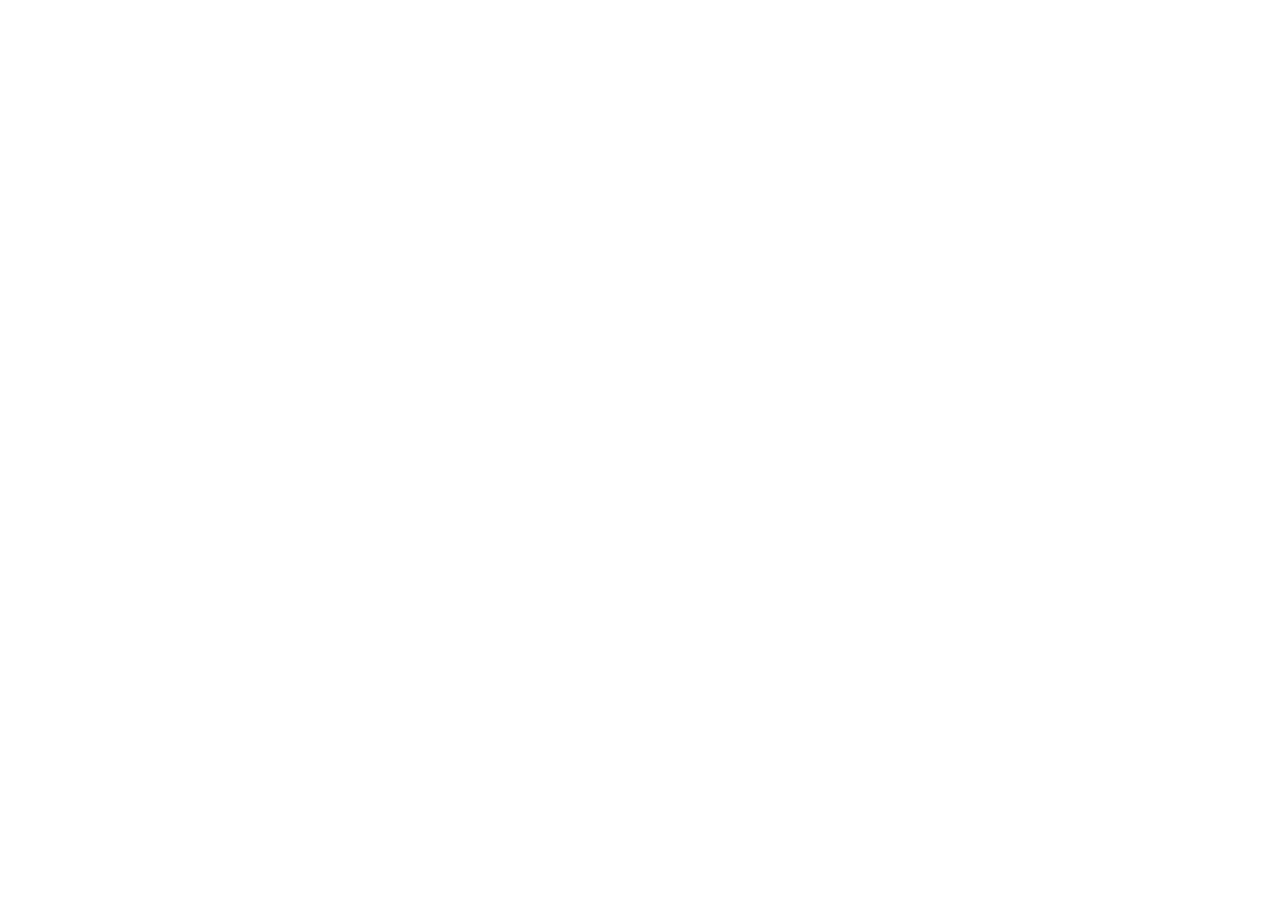
==== index.html @ f060021e "[skip lovable] Use tech stack vite_react_shadcn_ts_20250728_minor" ====
<!doctype html>
<html lang="en">
  <head>
    <meta charset="UTF-8" />
    <meta name="viewport" content="width=device-width, initial-scale=1.0" />
    <title>sportswatch-hq</title>
    <meta name="description" content="Lovable Generated Project" />
    <meta name="author" content="Lovable" />

    <meta property="og:title" content="sportswatch-hq" />
    <meta property="og:description" content="Lovable Generated Project" />
    <meta property="og:type" content="website" />
    <meta property="og:image" content="https://lovable.dev/opengraph-image-p98pqg.png" />

    <meta name="twitter:card" content="summary_large_image" />
    <meta name="twitter:site" content="@lovable_dev" />
    <meta name="twitter:image" content="https://lovable.dev/opengraph-image-p98pqg.png" />
  </head>

  <body>
    <div id="root"></div>
    <script type="module" src="/src/main.tsx"></script>
  </body>
</html>
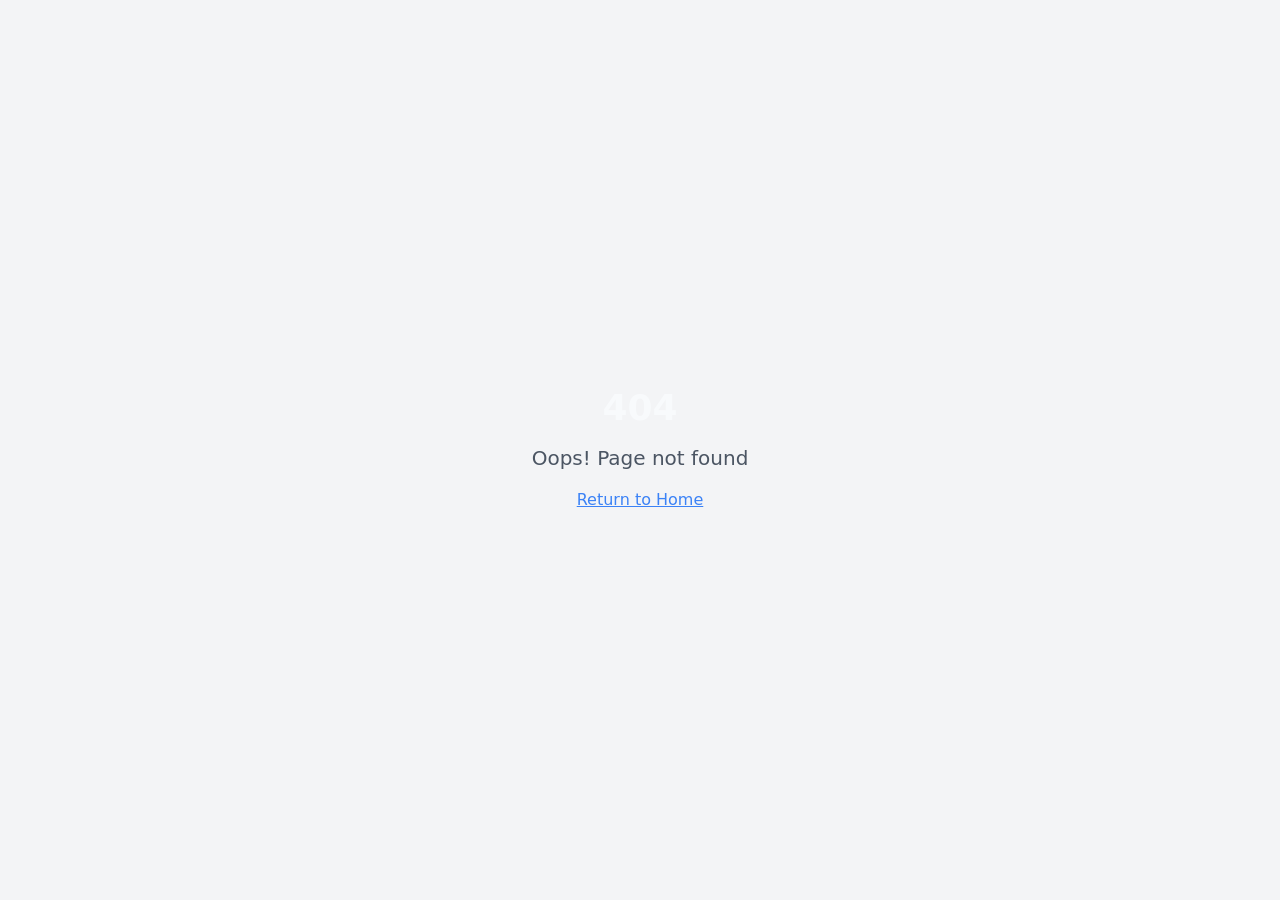
==== commit 165bb087: "Updates" ====
--- a/index.html
+++ b/index.html
@@ -3,22 +3,23 @@
   <head>
     <meta charset="UTF-8" />
     <meta name="viewport" content="width=device-width, initial-scale=1.0" />
-    <title>sportswatch-hq</title>
-    <meta name="description" content="Lovable Generated Project" />
-    <meta name="author" content="Lovable" />
+    <title>FantasySports - Win Real Rewards</title>
+    <meta name="description" content="Play fantasy sports, create your dream team, and win real rewards. Join millions of players in the ultimate fantasy sports experience." />
+    <meta name="author" content="FantasySports" />
 
-    <meta property="og:title" content="sportswatch-hq" />
-    <meta property="og:description" content="Lovable Generated Project" />
+    <meta property="og:title" content="FantasySports - Win Real Rewards" />
+    <meta property="og:description" content="Play fantasy sports, create your dream team, and win real rewards. Join millions of players in the ultimate fantasy sports experience." />
     <meta property="og:type" content="website" />
     <meta property="og:image" content="https://lovable.dev/opengraph-image-p98pqg.png" />
 
     <meta name="twitter:card" content="summary_large_image" />
     <meta name="twitter:site" content="@lovable_dev" />
     <meta name="twitter:image" content="https://lovable.dev/opengraph-image-p98pqg.png" />
+    <script type="module" crossorigin src="/assets/index-Dswzpkku.js"></script>
+    <link rel="stylesheet" crossorigin href="/assets/index-D-rIBkOp.css">
   </head>
 
   <body>
     <div id="root"></div>
-    <script type="module" src="/src/main.tsx"></script>
   </body>
 </html>
--- a/assets/index-D-rIBkOp.css
+++ b/assets/index-D-rIBkOp.css
@@ -0,0 +1 @@
+*,:before,:after{--tw-border-spacing-x: 0;--tw-border-spacing-y: 0;--tw-translate-x: 0;--tw-translate-y: 0;--tw-rotate: 0;--tw-skew-x: 0;--tw-skew-y: 0;--tw-scale-x: 1;--tw-scale-y: 1;--tw-pan-x: ;--tw-pan-y: ;--tw-pinch-zoom: ;--tw-scroll-snap-strictness: proximity;--tw-gradient-from-position: ;--tw-gradient-via-position: ;--tw-gradient-to-position: ;--tw-ordinal: ;--tw-slashed-zero: ;--tw-numeric-figure: ;--tw-numeric-spacing: ;--tw-numeric-fraction: ;--tw-ring-inset: ;--tw-ring-offset-width: 0px;--tw-ring-offset-color: #fff;--tw-ring-color: rgb(59 130 246 / .5);--tw-ring-offset-shadow: 0 0 #0000;--tw-ring-shadow: 0 0 #0000;--tw-shadow: 0 0 #0000;--tw-shadow-colored: 0 0 #0000;--tw-blur: ;--tw-brightness: ;--tw-contrast: ;--tw-grayscale: ;--tw-hue-rotate: ;--tw-invert: ;--tw-saturate: ;--tw-sepia: ;--tw-drop-shadow: ;--tw-backdrop-blur: ;--tw-backdrop-brightness: ;--tw-backdrop-contrast: ;--tw-backdrop-grayscale: ;--tw-backdrop-hue-rotate: ;--tw-backdrop-invert: ;--tw-backdrop-opacity: ;--tw-backdrop-saturate: ;--tw-backdrop-sepia: ;--tw-contain-size: ;--tw-contain-layout: ;--tw-contain-paint: ;--tw-contain-style: }::backdrop{--tw-border-spacing-x: 0;--tw-border-spacing-y: 0;--tw-translate-x: 0;--tw-translate-y: 0;--tw-rotate: 0;--tw-skew-x: 0;--tw-skew-y: 0;--tw-scale-x: 1;--tw-scale-y: 1;--tw-pan-x: ;--tw-pan-y: ;--tw-pinch-zoom: ;--tw-scroll-snap-strictness: proximity;--tw-gradient-from-position: ;--tw-gradient-via-position: ;--tw-gradient-to-position: ;--tw-ordinal: ;--tw-slashed-zero: ;--tw-numeric-figure: ;--tw-numeric-spacing: ;--tw-numeric-fraction: ;--tw-ring-inset: ;--tw-ring-offset-width: 0px;--tw-ring-offset-color: #fff;--tw-ring-color: rgb(59 130 246 / .5);--tw-ring-offset-shadow: 0 0 #0000;--tw-ring-shadow: 0 0 #0000;--tw-shadow: 0 0 #0000;--tw-shadow-colored: 0 0 #0000;--tw-blur: ;--tw-brightness: ;--tw-contrast: ;--tw-grayscale: ;--tw-hue-rotate: ;--tw-invert: ;--tw-saturate: ;--tw-sepia: ;--tw-drop-shadow: ;--tw-backdrop-blur: ;--tw-backdrop-brightness: ;--tw-backdrop-contrast: ;--tw-backdrop-grayscale: ;--tw-backdrop-hue-rotate: ;--tw-backdrop-invert: ;--tw-backdrop-opacity: ;--tw-backdrop-saturate: ;--tw-backdrop-sepia: ;--tw-contain-size: ;--tw-contain-layout: ;--tw-contain-paint: ;--tw-contain-style: }*,:before,:after{box-sizing:border-box;border-width:0;border-style:solid;border-color:#e5e7eb}:before,:after{--tw-content: ""}html,:host{line-height:1.5;-webkit-text-size-adjust:100%;-moz-tab-size:4;-o-tab-size:4;tab-size:4;font-family:ui-sans-serif,system-ui,sans-serif,"Apple Color Emoji","Segoe UI Emoji",Segoe UI Symbol,"Noto Color Emoji";font-feature-settings:normal;font-variation-settings:normal;-webkit-tap-highlight-color:transparent}body{margin:0;line-height:inherit}hr{height:0;color:inherit;border-top-width:1px}abbr:where([title]){-webkit-text-decoration:underline dotted;text-decoration:underline dotted}h1,h2,h3,h4,h5,h6{font-size:inherit;font-weight:inherit}a{color:inherit;text-decoration:inherit}b,strong{font-weight:bolder}code,kbd,samp,pre{font-family:ui-monospace,SFMono-Regular,Menlo,Monaco,Consolas,Liberation Mono,Courier New,monospace;font-feature-settings:normal;font-variation-settings:normal;font-size:1em}small{font-size:80%}sub,sup{font-size:75%;line-height:0;position:relative;vertical-align:baseline}sub{bottom:-.25em}sup{top:-.5em}table{text-indent:0;border-color:inherit;border-collapse:collapse}button,input,optgroup,select,textarea{font-family:inherit;font-feature-settings:inherit;font-variation-settings:inherit;font-size:100%;font-weight:inherit;line-height:inherit;letter-spacing:inherit;color:inherit;margin:0;padding:0}button,select{text-transform:none}button,input:where([type=button]),input:where([type=reset]),input:where([type=submit]){-webkit-appearance:button;background-color:transparent;background-image:none}:-moz-focusring{outline:auto}:-moz-ui-invalid{box-shadow:none}progress{vertical-align:baseline}::-webkit-inner-spin-button,::-webkit-outer-spin-button{height:auto}[type=search]{-webkit-appearance:textfield;outline-offset:-2px}::-webkit-search-decoration{-webkit-appearance:none}::-webkit-file-upload-button{-webkit-appearance:button;font:inherit}summary{display:list-item}blockquote,dl,dd,h1,h2,h3,h4,h5,h6,hr,figure,p,pre{margin:0}fieldset{margin:0;padding:0}legend{padding:0}ol,ul,menu{list-style:none;margin:0;padding:0}dialog{padding:0}textarea{resize:vertical}input::-moz-placeholder,textarea::-moz-placeholder{opacity:1;color:#9ca3af}input::placeholder,textarea::placeholder{opacity:1;color:#9ca3af}button,[role=button]{cursor:pointer}:disabled{cursor:default}img,svg,video,canvas,audio,iframe,embed,object{display:block;vertical-align:middle}img,video{max-width:100%;height:auto}[hidden]:where(:not([hidden=until-found])){display:none}:root{--background: 222 47% 11%;--foreground: 210 40% 98%;--card: 224 35% 15%;--card-foreground: 210 40% 98%;--popover: 224 35% 15%;--popover-foreground: 210 40% 98%;--primary: 263 70% 50%;--primary-foreground: 210 40% 98%;--primary-glow: 280 80% 65%;--secondary: 174 60% 51%;--secondary-foreground: 222 47% 11%;--muted: 217 33% 25%;--muted-foreground: 215 20% 65%;--accent: 280 80% 65%;--accent-foreground: 210 40% 98%;--destructive: 0 84% 60%;--destructive-foreground: 210 40% 98%;--border: 217 33% 22%;--input: 217 33% 22%;--ring: 263 70% 50%;--radius: .75rem;--gradient-primary: linear-gradient(135deg, hsl(263 70% 50%), hsl(280 80% 65%));--gradient-secondary: linear-gradient(135deg, hsl(174 60% 51%), hsl(190 80% 45%));--gradient-card: linear-gradient(145deg, hsl(224 35% 15%), hsl(224 35% 18%));--shadow-glow: 0 0 40px hsl(263 70% 50% / .3);--shadow-card: 0 8px 32px hsl(222 47% 5% / .4);--transition-smooth: all .3s cubic-bezier(.4, 0, .2, 1);--sidebar-background: 222 47% 11%;--sidebar-foreground: 210 40% 98%;--sidebar-primary: 263 70% 50%;--sidebar-primary-foreground: 210 40% 98%;--sidebar-accent: 224 35% 20%;--sidebar-accent-foreground: 210 40% 98%;--sidebar-border: 217 33% 22%;--sidebar-ring: 263 70% 50%}.dark{--background: 222 47% 11%;--foreground: 210 40% 98%;--card: 224 35% 15%;--card-foreground: 210 40% 98%;--popover: 224 35% 15%;--popover-foreground: 210 40% 98%;--primary: 263 70% 50%;--primary-foreground: 210 40% 98%;--secondary: 174 60% 51%;--secondary-foreground: 222 47% 11%;--muted: 217 33% 25%;--muted-foreground: 215 20% 65%;--accent: 280 80% 65%;--accent-foreground: 210 40% 98%;--destructive: 0 84% 60%;--destructive-foreground: 210 40% 98%;--border: 217 33% 22%;--input: 217 33% 22%;--ring: 263 70% 50%;--sidebar-background: 222 47% 11%;--sidebar-foreground: 210 40% 98%;--sidebar-primary: 263 70% 50%;--sidebar-primary-foreground: 210 40% 98%;--sidebar-accent: 224 35% 20%;--sidebar-accent-foreground: 210 40% 98%;--sidebar-border: 217 33% 22%;--sidebar-ring: 263 70% 50%}*{border-color:hsl(var(--border))}body{background-color:hsl(var(--background));color:hsl(var(--foreground))}.sr-only{position:absolute;width:1px;height:1px;padding:0;margin:-1px;overflow:hidden;clip:rect(0,0,0,0);white-space:nowrap;border-width:0}.pointer-events-none{pointer-events:none}.pointer-events-auto{pointer-events:auto}.visible{visibility:visible}.invisible{visibility:hidden}.fixed{position:fixed}.absolute{position:absolute}.relative{position:relative}.inset-0{top:0;right:0;bottom:0;left:0}.inset-x-0{left:0;right:0}.inset-y-0{top:0;bottom:0}.-bottom-12{bottom:-3rem}.-left-12{left:-3rem}.-right-12{right:-3rem}.-top-12{top:-3rem}.bottom-0{bottom:0}.left-0{left:0}.left-1{left:.25rem}.left-1\/2{left:50%}.left-2{left:.5rem}.left-3{left:.75rem}.left-\[50\%\]{left:50%}.right-0{right:0}.right-1{right:.25rem}.right-2{right:.5rem}.right-3{right:.75rem}.right-4{right:1rem}.top-0{top:0}.top-1\.5{top:.375rem}.top-1\/2{top:50%}.top-2{top:.5rem}.top-3{top:.75rem}.top-3\.5{top:.875rem}.top-4{top:1rem}.top-\[1px\]{top:1px}.top-\[50\%\]{top:50%}.top-\[60\%\]{top:60%}.top-full{top:100%}.z-10{z-index:10}.z-20{z-index:20}.z-50{z-index:50}.z-\[100\]{z-index:100}.z-\[1\]{z-index:1}.-mx-1{margin-left:-.25rem;margin-right:-.25rem}.mx-2{margin-left:.5rem;margin-right:.5rem}.mx-3\.5{margin-left:.875rem;margin-right:.875rem}.mx-auto{margin-left:auto;margin-right:auto}.my-0\.5{margin-top:.125rem;margin-bottom:.125rem}.my-1{margin-top:.25rem;margin-bottom:.25rem}.-ml-4{margin-left:-1rem}.-mt-4{margin-top:-1rem}.mb-1{margin-bottom:.25rem}.mb-12{margin-bottom:3rem}.mb-2{margin-bottom:.5rem}.mb-4{margin-bottom:1rem}.mb-6{margin-bottom:1.5rem}.mb-8{margin-bottom:2rem}.ml-1{margin-left:.25rem}.ml-auto{margin-left:auto}.mr-2{margin-right:.5rem}.mt-1{margin-top:.25rem}.mt-1\.5{margin-top:.375rem}.mt-2{margin-top:.5rem}.mt-24{margin-top:6rem}.mt-4{margin-top:1rem}.mt-6{margin-top:1.5rem}.mt-auto{margin-top:auto}.block{display:block}.flex{display:flex}.inline-flex{display:inline-flex}.table{display:table}.grid{display:grid}.hidden{display:none}.aspect-square{aspect-ratio:1 / 1}.aspect-video{aspect-ratio:16 / 9}.size-4{width:1rem;height:1rem}.h-1\.5{height:.375rem}.h-10{height:2.5rem}.h-11{height:2.75rem}.h-12{height:3rem}.h-16{height:4rem}.h-2{height:.5rem}.h-2\.5{height:.625rem}.h-24{height:6rem}.h-3{height:.75rem}.h-3\.5{height:.875rem}.h-32{height:8rem}.h-4{height:1rem}.h-5{height:1.25rem}.h-6{height:1.5rem}.h-7{height:1.75rem}.h-8{height:2rem}.h-9{height:2.25rem}.h-\[1px\]{height:1px}.h-\[var\(--radix-navigation-menu-viewport-height\)\]{height:var(--radix-navigation-menu-viewport-height)}.h-\[var\(--radix-select-trigger-height\)\]{height:var(--radix-select-trigger-height)}.h-auto{height:auto}.h-full{height:100%}.h-px{height:1px}.h-svh{height:100svh}.max-h-96{max-height:24rem}.max-h-\[300px\]{max-height:300px}.max-h-screen{max-height:100vh}.min-h-0{min-height:0px}.min-h-\[80px\]{min-height:80px}.min-h-screen{min-height:100vh}.min-h-svh{min-height:100svh}.w-0{width:0px}.w-1{width:.25rem}.w-10{width:2.5rem}.w-11{width:2.75rem}.w-12{width:3rem}.w-16{width:4rem}.w-2{width:.5rem}.w-2\.5{width:.625rem}.w-24{width:6rem}.w-3{width:.75rem}.w-3\.5{width:.875rem}.w-3\/4{width:75%}.w-32{width:8rem}.w-4{width:1rem}.w-5{width:1.25rem}.w-6{width:1.5rem}.w-64{width:16rem}.w-7{width:1.75rem}.w-72{width:18rem}.w-8{width:2rem}.w-9{width:2.25rem}.w-\[--sidebar-width\]{width:var(--sidebar-width)}.w-\[100px\]{width:100px}.w-\[1px\]{width:1px}.w-auto{width:auto}.w-fit{width:-moz-fit-content;width:fit-content}.w-full{width:100%}.w-max{width:-moz-max-content;width:max-content}.w-px{width:1px}.min-w-0{min-width:0px}.min-w-5{min-width:1.25rem}.min-w-\[12rem\]{min-width:12rem}.min-w-\[8rem\]{min-width:8rem}.min-w-\[var\(--radix-select-trigger-width\)\]{min-width:var(--radix-select-trigger-width)}.max-w-2xl{max-width:42rem}.max-w-4xl{max-width:56rem}.max-w-7xl{max-width:80rem}.max-w-\[--skeleton-width\]{max-width:var(--skeleton-width)}.max-w-\[120px\]{max-width:120px}.max-w-lg{max-width:32rem}.max-w-max{max-width:-moz-max-content;max-width:max-content}.max-w-md{max-width:28rem}.flex-1{flex:1 1 0%}.shrink-0{flex-shrink:0}.grow{flex-grow:1}.grow-0{flex-grow:0}.basis-full{flex-basis:100%}.caption-bottom{caption-side:bottom}.border-collapse{border-collapse:collapse}.-translate-x-1\/2{--tw-translate-x: -50%;transform:translate(var(--tw-translate-x),var(--tw-translate-y)) rotate(var(--tw-rotate)) skew(var(--tw-skew-x)) skewY(var(--tw-skew-y)) scaleX(var(--tw-scale-x)) scaleY(var(--tw-scale-y))}.-translate-x-px{--tw-translate-x: -1px;transform:translate(var(--tw-translate-x),var(--tw-translate-y)) rotate(var(--tw-rotate)) skew(var(--tw-skew-x)) skewY(var(--tw-skew-y)) scaleX(var(--tw-scale-x)) scaleY(var(--tw-scale-y))}.-translate-y-1\/2{--tw-translate-y: -50%;transform:translate(var(--tw-translate-x),var(--tw-translate-y)) rotate(var(--tw-rotate)) skew(var(--tw-skew-x)) skewY(var(--tw-skew-y)) scaleX(var(--tw-scale-x)) scaleY(var(--tw-scale-y))}.translate-x-\[-50\%\]{--tw-translate-x: -50%;transform:translate(var(--tw-translate-x),var(--tw-translate-y)) rotate(var(--tw-rotate)) skew(var(--tw-skew-x)) skewY(var(--tw-skew-y)) scaleX(var(--tw-scale-x)) scaleY(var(--tw-scale-y))}.translate-x-px{--tw-translate-x: 1px;transform:translate(var(--tw-translate-x),var(--tw-translate-y)) rotate(var(--tw-rotate)) skew(var(--tw-skew-x)) skewY(var(--tw-skew-y)) scaleX(var(--tw-scale-x)) scaleY(var(--tw-scale-y))}.translate-y-\[-50\%\]{--tw-translate-y: -50%;transform:translate(var(--tw-translate-x),var(--tw-translate-y)) rotate(var(--tw-rotate)) skew(var(--tw-skew-x)) skewY(var(--tw-skew-y)) scaleX(var(--tw-scale-x)) scaleY(var(--tw-scale-y))}.rotate-45{--tw-rotate: 45deg;transform:translate(var(--tw-translate-x),var(--tw-translate-y)) rotate(var(--tw-rotate)) skew(var(--tw-skew-x)) skewY(var(--tw-skew-y)) scaleX(var(--tw-scale-x)) scaleY(var(--tw-scale-y))}.rotate-90{--tw-rotate: 90deg;transform:translate(var(--tw-translate-x),var(--tw-translate-y)) rotate(var(--tw-rotate)) skew(var(--tw-skew-x)) skewY(var(--tw-skew-y)) scaleX(var(--tw-scale-x)) scaleY(var(--tw-scale-y))}.transform{transform:translate(var(--tw-translate-x),var(--tw-translate-y)) rotate(var(--tw-rotate)) skew(var(--tw-skew-x)) skewY(var(--tw-skew-y)) scaleX(var(--tw-scale-x)) scaleY(var(--tw-scale-y))}@keyframes pulse{50%{opacity:.5}}.animate-pulse{animation:pulse 2s cubic-bezier(.4,0,.6,1) infinite}@keyframes spin{to{transform:rotate(360deg)}}.animate-spin{animation:spin 1s linear infinite}.cursor-default{cursor:default}.cursor-pointer{cursor:pointer}.touch-none{touch-action:none}.select-none{-webkit-user-select:none;-moz-user-select:none;user-select:none}.list-none{list-style-type:none}.grid-cols-1{grid-template-columns:repeat(1,minmax(0,1fr))}.grid-cols-2{grid-template-columns:repeat(2,minmax(0,1fr))}.grid-cols-3{grid-template-columns:repeat(3,minmax(0,1fr))}.flex-row{flex-direction:row}.flex-col{flex-direction:column}.flex-col-reverse{flex-direction:column-reverse}.flex-wrap{flex-wrap:wrap}.items-start{align-items:flex-start}.items-end{align-items:flex-end}.items-center{align-items:center}.items-stretch{align-items:stretch}.justify-center{justify-content:center}.justify-between{justify-content:space-between}.gap-1{gap:.25rem}.gap-1\.5{gap:.375rem}.gap-2{gap:.5rem}.gap-4{gap:1rem}.gap-6{gap:1.5rem}.space-x-1>:not([hidden])~:not([hidden]){--tw-space-x-reverse: 0;margin-right:calc(.25rem * var(--tw-space-x-reverse));margin-left:calc(.25rem * calc(1 - var(--tw-space-x-reverse)))}.space-x-4>:not([hidden])~:not([hidden]){--tw-space-x-reverse: 0;margin-right:calc(1rem * var(--tw-space-x-reverse));margin-left:calc(1rem * calc(1 - var(--tw-space-x-reverse)))}.space-y-1>:not([hidden])~:not([hidden]){--tw-space-y-reverse: 0;margin-top:calc(.25rem * calc(1 - var(--tw-space-y-reverse)));margin-bottom:calc(.25rem * var(--tw-space-y-reverse))}.space-y-1\.5>:not([hidden])~:not([hidden]){--tw-space-y-reverse: 0;margin-top:calc(.375rem * calc(1 - var(--tw-space-y-reverse)));margin-bottom:calc(.375rem * var(--tw-space-y-reverse))}.space-y-2>:not([hidden])~:not([hidden]){--tw-space-y-reverse: 0;margin-top:calc(.5rem * calc(1 - var(--tw-space-y-reverse)));margin-bottom:calc(.5rem * var(--tw-space-y-reverse))}.space-y-3>:not([hidden])~:not([hidden]){--tw-space-y-reverse: 0;margin-top:calc(.75rem * calc(1 - var(--tw-space-y-reverse)));margin-bottom:calc(.75rem * var(--tw-space-y-reverse))}.space-y-4>:not([hidden])~:not([hidden]){--tw-space-y-reverse: 0;margin-top:calc(1rem * calc(1 - var(--tw-space-y-reverse)));margin-bottom:calc(1rem * var(--tw-space-y-reverse))}.divide-y>:not([hidden])~:not([hidden]){--tw-divide-y-reverse: 0;border-top-width:calc(1px * calc(1 - var(--tw-divide-y-reverse)));border-bottom-width:calc(1px * var(--tw-divide-y-reverse))}.divide-border>:not([hidden])~:not([hidden]){border-color:hsl(var(--border))}.overflow-auto{overflow:auto}.overflow-hidden{overflow:hidden}.overflow-y-auto{overflow-y:auto}.overflow-x-hidden{overflow-x:hidden}.truncate{overflow:hidden;text-overflow:ellipsis;white-space:nowrap}.whitespace-nowrap{white-space:nowrap}.break-words{overflow-wrap:break-word}.rounded-2xl{border-radius:1rem}.rounded-\[2px\]{border-radius:2px}.rounded-\[inherit\]{border-radius:inherit}.rounded-full{border-radius:9999px}.rounded-lg{border-radius:var(--radius)}.rounded-md{border-radius:calc(var(--radius) - 2px)}.rounded-sm{border-radius:calc(var(--radius) - 4px)}.rounded-t-\[10px\]{border-top-left-radius:10px;border-top-right-radius:10px}.rounded-bl-full{border-bottom-left-radius:9999px}.rounded-tl-sm{border-top-left-radius:calc(var(--radius) - 4px)}.border{border-width:1px}.border-2{border-width:2px}.border-4{border-width:4px}.border-\[1\.5px\]{border-width:1.5px}.border-y{border-top-width:1px;border-bottom-width:1px}.border-b{border-bottom-width:1px}.border-b-2{border-bottom-width:2px}.border-l{border-left-width:1px}.border-l-4{border-left-width:4px}.border-r{border-right-width:1px}.border-t{border-top-width:1px}.border-dashed{border-style:dashed}.border-\[--color-border\]{border-color:var(--color-border)}.border-border{border-color:hsl(var(--border))}.border-border\/50{border-color:hsl(var(--border) / .5)}.border-destructive{border-color:hsl(var(--destructive))}.border-destructive\/50{border-color:hsl(var(--destructive) / .5)}.border-input{border-color:hsl(var(--input))}.border-primary{border-color:hsl(var(--primary))}.border-sidebar-border{border-color:hsl(var(--sidebar-border))}.border-transparent{border-color:transparent}.border-l-transparent{border-left-color:transparent}.border-t-transparent{border-top-color:transparent}.bg-\[--color-bg\]{background-color:var(--color-bg)}.bg-accent{background-color:hsl(var(--accent))}.bg-background{background-color:hsl(var(--background))}.bg-black\/80{background-color:#000c}.bg-border{background-color:hsl(var(--border))}.bg-card{background-color:hsl(var(--card))}.bg-card\/30{background-color:hsl(var(--card) / .3)}.bg-card\/50{background-color:hsl(var(--card) / .5)}.bg-card\/80{background-color:hsl(var(--card) / .8)}.bg-destructive{background-color:hsl(var(--destructive))}.bg-foreground{background-color:hsl(var(--foreground))}.bg-gray-100{--tw-bg-opacity: 1;background-color:rgb(243 244 246 / var(--tw-bg-opacity, 1))}.bg-muted{background-color:hsl(var(--muted))}.bg-muted\/50{background-color:hsl(var(--muted) / .5)}.bg-popover{background-color:hsl(var(--popover))}.bg-primary{background-color:hsl(var(--primary))}.bg-primary\/5{background-color:hsl(var(--primary) / .05)}.bg-secondary{background-color:hsl(var(--secondary))}.bg-sidebar{background-color:hsl(var(--sidebar-background))}.bg-sidebar-border{background-color:hsl(var(--sidebar-border))}.bg-transparent{background-color:transparent}.bg-gradient-to-b{background-image:linear-gradient(to bottom,var(--tw-gradient-stops))}.bg-gradient-to-br{background-image:linear-gradient(to bottom right,var(--tw-gradient-stops))}.bg-gradient-to-r{background-image:linear-gradient(to right,var(--tw-gradient-stops))}.from-amber-500{--tw-gradient-from: #f59e0b var(--tw-gradient-from-position);--tw-gradient-to: rgb(245 158 11 / 0) var(--tw-gradient-to-position);--tw-gradient-stops: var(--tw-gradient-from), var(--tw-gradient-to)}.from-background{--tw-gradient-from: hsl(var(--background)) var(--tw-gradient-from-position);--tw-gradient-to: hsl(var(--background) / 0) var(--tw-gradient-to-position);--tw-gradient-stops: var(--tw-gradient-from), var(--tw-gradient-to)}.from-card{--tw-gradient-from: hsl(var(--card)) var(--tw-gradient-from-position);--tw-gradient-to: hsl(var(--card) / 0) var(--tw-gradient-to-position);--tw-gradient-stops: var(--tw-gradient-from), var(--tw-gradient-to)}.from-gray-300{--tw-gradient-from: #d1d5db var(--tw-gradient-from-position);--tw-gradient-to: rgb(209 213 219 / 0) var(--tw-gradient-to-position);--tw-gradient-stops: var(--tw-gradient-from), var(--tw-gradient-to)}.from-primary{--tw-gradient-from: hsl(var(--primary)) var(--tw-gradient-from-position);--tw-gradient-to: hsl(var(--primary) / 0) var(--tw-gradient-to-position);--tw-gradient-stops: var(--tw-gradient-from), var(--tw-gradient-to)}.from-primary\/10{--tw-gradient-from: hsl(var(--primary) / .1) var(--tw-gradient-from-position);--tw-gradient-to: hsl(var(--primary) / 0) var(--tw-gradient-to-position);--tw-gradient-stops: var(--tw-gradient-from), var(--tw-gradient-to)}.from-primary\/20{--tw-gradient-from: hsl(var(--primary) / .2) var(--tw-gradient-from-position);--tw-gradient-to: hsl(var(--primary) / 0) var(--tw-gradient-to-position);--tw-gradient-stops: var(--tw-gradient-from), var(--tw-gradient-to)}.from-secondary{--tw-gradient-from: hsl(var(--secondary)) var(--tw-gradient-from-position);--tw-gradient-to: hsl(var(--secondary) / 0) var(--tw-gradient-to-position);--tw-gradient-stops: var(--tw-gradient-from), var(--tw-gradient-to)}.from-secondary\/20{--tw-gradient-from: hsl(var(--secondary) / .2) var(--tw-gradient-from-position);--tw-gradient-to: hsl(var(--secondary) / 0) var(--tw-gradient-to-position);--tw-gradient-stops: var(--tw-gradient-from), var(--tw-gradient-to)}.from-yellow-500{--tw-gradient-from: #eab308 var(--tw-gradient-from-position);--tw-gradient-to: rgb(234 179 8 / 0) var(--tw-gradient-to-position);--tw-gradient-stops: var(--tw-gradient-from), var(--tw-gradient-to)}.via-accent{--tw-gradient-to: hsl(var(--accent) / 0) var(--tw-gradient-to-position);--tw-gradient-stops: var(--tw-gradient-from), hsl(var(--accent)) var(--tw-gradient-via-position), var(--tw-gradient-to)}.via-background\/95{--tw-gradient-to: hsl(var(--background) / 0) var(--tw-gradient-to-position);--tw-gradient-stops: var(--tw-gradient-from), hsl(var(--background) / .95) var(--tw-gradient-via-position), var(--tw-gradient-to)}.to-accent{--tw-gradient-to: hsl(var(--accent)) var(--tw-gradient-to-position)}.to-accent\/20{--tw-gradient-to: hsl(var(--accent) / .2) var(--tw-gradient-to-position)}.to-amber-600{--tw-gradient-to: #d97706 var(--tw-gradient-to-position)}.to-background{--tw-gradient-to: hsl(var(--background)) var(--tw-gradient-to-position)}.to-card\/80{--tw-gradient-to: hsl(var(--card) / .8) var(--tw-gradient-to-position)}.to-gray-400{--tw-gradient-to: #9ca3af var(--tw-gradient-to-position)}.to-primary{--tw-gradient-to: hsl(var(--primary)) var(--tw-gradient-to-position)}.to-primary\/20{--tw-gradient-to: hsl(var(--primary) / .2) var(--tw-gradient-to-position)}.to-secondary{--tw-gradient-to: hsl(var(--secondary)) var(--tw-gradient-to-position)}.to-transparent{--tw-gradient-to: transparent var(--tw-gradient-to-position)}.to-yellow-600{--tw-gradient-to: #ca8a04 var(--tw-gradient-to-position)}.bg-clip-text{-webkit-background-clip:text;background-clip:text}.fill-current{fill:currentColor}.p-0{padding:0}.p-1{padding:.25rem}.p-12{padding:3rem}.p-2{padding:.5rem}.p-3{padding:.75rem}.p-4{padding:1rem}.p-6{padding:1.5rem}.p-8{padding:2rem}.p-\[1px\]{padding:1px}.px-1{padding-left:.25rem;padding-right:.25rem}.px-12{padding-left:3rem;padding-right:3rem}.px-2{padding-left:.5rem;padding-right:.5rem}.px-2\.5{padding-left:.625rem;padding-right:.625rem}.px-3{padding-left:.75rem;padding-right:.75rem}.px-4{padding-left:1rem;padding-right:1rem}.px-5{padding-left:1.25rem;padding-right:1.25rem}.px-8{padding-left:2rem;padding-right:2rem}.py-0\.5{padding-top:.125rem;padding-bottom:.125rem}.py-1{padding-top:.25rem;padding-bottom:.25rem}.py-1\.5{padding-top:.375rem;padding-bottom:.375rem}.py-12{padding-top:3rem;padding-bottom:3rem}.py-16{padding-top:4rem;padding-bottom:4rem}.py-2{padding-top:.5rem;padding-bottom:.5rem}.py-20{padding-top:5rem;padding-bottom:5rem}.py-3{padding-top:.75rem;padding-bottom:.75rem}.py-4{padding-top:1rem;padding-bottom:1rem}.py-6{padding-top:1.5rem;padding-bottom:1.5rem}.py-8{padding-top:2rem;padding-bottom:2rem}.pb-12{padding-bottom:3rem}.pb-20{padding-bottom:5rem}.pb-3{padding-bottom:.75rem}.pb-4{padding-bottom:1rem}.pl-10{padding-left:2.5rem}.pl-2\.5{padding-left:.625rem}.pl-4{padding-left:1rem}.pl-8{padding-left:2rem}.pr-2{padding-right:.5rem}.pr-2\.5{padding-right:.625rem}.pr-8{padding-right:2rem}.pt-0{padding-top:0}.pt-1{padding-top:.25rem}.pt-24{padding-top:6rem}.pt-3{padding-top:.75rem}.pt-32{padding-top:8rem}.pt-4{padding-top:1rem}.text-left{text-align:left}.text-center{text-align:center}.text-right{text-align:right}.align-middle{vertical-align:middle}.font-mono{font-family:ui-monospace,SFMono-Regular,Menlo,Monaco,Consolas,Liberation Mono,Courier New,monospace}.text-2xl{font-size:1.5rem;line-height:2rem}.text-3xl{font-size:1.875rem;line-height:2.25rem}.text-4xl{font-size:2.25rem;line-height:2.5rem}.text-5xl{font-size:3rem;line-height:1}.text-\[0\.8rem\]{font-size:.8rem}.text-base{font-size:1rem;line-height:1.5rem}.text-lg{font-size:1.125rem;line-height:1.75rem}.text-sm{font-size:.875rem;line-height:1.25rem}.text-xl{font-size:1.25rem;line-height:1.75rem}.text-xs{font-size:.75rem;line-height:1rem}.font-bold{font-weight:700}.font-medium{font-weight:500}.font-normal{font-weight:400}.font-semibold{font-weight:600}.tabular-nums{--tw-numeric-spacing: tabular-nums;font-variant-numeric:var(--tw-ordinal) var(--tw-slashed-zero) var(--tw-numeric-figure) var(--tw-numeric-spacing) var(--tw-numeric-fraction)}.leading-none{line-height:1}.tracking-tight{letter-spacing:-.025em}.tracking-widest{letter-spacing:.1em}.text-accent{color:hsl(var(--accent))}.text-accent-foreground{color:hsl(var(--accent-foreground))}.text-amber-600{--tw-text-opacity: 1;color:rgb(217 119 6 / var(--tw-text-opacity, 1))}.text-blue-500{--tw-text-opacity: 1;color:rgb(59 130 246 / var(--tw-text-opacity, 1))}.text-card-foreground{color:hsl(var(--card-foreground))}.text-current{color:currentColor}.text-destructive{color:hsl(var(--destructive))}.text-destructive-foreground{color:hsl(var(--destructive-foreground))}.text-foreground{color:hsl(var(--foreground))}.text-foreground\/50{color:hsl(var(--foreground) / .5)}.text-gray-400{--tw-text-opacity: 1;color:rgb(156 163 175 / var(--tw-text-opacity, 1))}.text-gray-600{--tw-text-opacity: 1;color:rgb(75 85 99 / var(--tw-text-opacity, 1))}.text-gray-900{--tw-text-opacity: 1;color:rgb(17 24 39 / var(--tw-text-opacity, 1))}.text-muted-foreground{color:hsl(var(--muted-foreground))}.text-popover-foreground{color:hsl(var(--popover-foreground))}.text-primary{color:hsl(var(--primary))}.text-primary-foreground{color:hsl(var(--primary-foreground))}.text-secondary{color:hsl(var(--secondary))}.text-secondary-foreground{color:hsl(var(--secondary-foreground))}.text-sidebar-foreground{color:hsl(var(--sidebar-foreground))}.text-sidebar-foreground\/70{color:hsl(var(--sidebar-foreground) / .7)}.text-transparent{color:transparent}.text-white{--tw-text-opacity: 1;color:rgb(255 255 255 / var(--tw-text-opacity, 1))}.text-yellow-500{--tw-text-opacity: 1;color:rgb(234 179 8 / var(--tw-text-opacity, 1))}.underline{text-decoration-line:underline}.underline-offset-4{text-underline-offset:4px}.opacity-0{opacity:0}.opacity-20{opacity:.2}.opacity-50{opacity:.5}.opacity-60{opacity:.6}.opacity-70{opacity:.7}.opacity-90{opacity:.9}.shadow-\[0_0_0_1px_hsl\(var\(--sidebar-border\)\)\]{--tw-shadow: 0 0 0 1px hsl(var(--sidebar-border));--tw-shadow-colored: 0 0 0 1px var(--tw-shadow-color);box-shadow:var(--tw-ring-offset-shadow, 0 0 #0000),var(--tw-ring-shadow, 0 0 #0000),var(--tw-shadow)}.shadow-\[0_0_20px_hsl\(var\(--primary\)\/0\.4\)\]{--tw-shadow: 0 0 20px hsl(var(--primary)/.4);--tw-shadow-colored: 0 0 20px var(--tw-shadow-color);box-shadow:var(--tw-ring-offset-shadow, 0 0 #0000),var(--tw-ring-shadow, 0 0 #0000),var(--tw-shadow)}.shadow-\[0_8px_30px_hsl\(var\(--primary\)\/0\.2\)\]{--tw-shadow: 0 8px 30px hsl(var(--primary)/.2);--tw-shadow-colored: 0 8px 30px var(--tw-shadow-color);box-shadow:var(--tw-ring-offset-shadow, 0 0 #0000),var(--tw-ring-shadow, 0 0 #0000),var(--tw-shadow)}.shadow-lg{--tw-shadow: 0 10px 15px -3px rgb(0 0 0 / .1), 0 4px 6px -4px rgb(0 0 0 / .1);--tw-shadow-colored: 0 10px 15px -3px var(--tw-shadow-color), 0 4px 6px -4px var(--tw-shadow-color);box-shadow:var(--tw-ring-offset-shadow, 0 0 #0000),var(--tw-ring-shadow, 0 0 #0000),var(--tw-shadow)}.shadow-md{--tw-shadow: 0 4px 6px -1px rgb(0 0 0 / .1), 0 2px 4px -2px rgb(0 0 0 / .1);--tw-shadow-colored: 0 4px 6px -1px var(--tw-shadow-color), 0 2px 4px -2px var(--tw-shadow-color);box-shadow:var(--tw-ring-offset-shadow, 0 0 #0000),var(--tw-ring-shadow, 0 0 #0000),var(--tw-shadow)}.shadow-none{--tw-shadow: 0 0 #0000;--tw-shadow-colored: 0 0 #0000;box-shadow:var(--tw-ring-offset-shadow, 0 0 #0000),var(--tw-ring-shadow, 0 0 #0000),var(--tw-shadow)}.shadow-sm{--tw-shadow: 0 1px 2px 0 rgb(0 0 0 / .05);--tw-shadow-colored: 0 1px 2px 0 var(--tw-shadow-color);box-shadow:var(--tw-ring-offset-shadow, 0 0 #0000),var(--tw-ring-shadow, 0 0 #0000),var(--tw-shadow)}.shadow-xl{--tw-shadow: 0 20px 25px -5px rgb(0 0 0 / .1), 0 8px 10px -6px rgb(0 0 0 / .1);--tw-shadow-colored: 0 20px 25px -5px var(--tw-shadow-color), 0 8px 10px -6px var(--tw-shadow-color);box-shadow:var(--tw-ring-offset-shadow, 0 0 #0000),var(--tw-ring-shadow, 0 0 #0000),var(--tw-shadow)}.outline-none{outline:2px solid transparent;outline-offset:2px}.outline{outline-style:solid}.ring-0{--tw-ring-offset-shadow: var(--tw-ring-inset) 0 0 0 var(--tw-ring-offset-width) var(--tw-ring-offset-color);--tw-ring-shadow: var(--tw-ring-inset) 0 0 0 calc(0px + var(--tw-ring-offset-width)) var(--tw-ring-color);box-shadow:var(--tw-ring-offset-shadow),var(--tw-ring-shadow),var(--tw-shadow, 0 0 #0000)}.ring-2{--tw-ring-offset-shadow: var(--tw-ring-inset) 0 0 0 var(--tw-ring-offset-width) var(--tw-ring-offset-color);--tw-ring-shadow: var(--tw-ring-inset) 0 0 0 calc(2px + var(--tw-ring-offset-width)) var(--tw-ring-color);box-shadow:var(--tw-ring-offset-shadow),var(--tw-ring-shadow),var(--tw-shadow, 0 0 #0000)}.ring-ring{--tw-ring-color: hsl(var(--ring))}.ring-sidebar-ring{--tw-ring-color: hsl(var(--sidebar-ring))}.ring-offset-background{--tw-ring-offset-color: hsl(var(--background))}.filter{filter:var(--tw-blur) var(--tw-brightness) var(--tw-contrast) var(--tw-grayscale) var(--tw-hue-rotate) var(--tw-invert) var(--tw-saturate) var(--tw-sepia) var(--tw-drop-shadow)}.backdrop-blur-sm{--tw-backdrop-blur: blur(4px);-webkit-backdrop-filter:var(--tw-backdrop-blur) var(--tw-backdrop-brightness) var(--tw-backdrop-contrast) var(--tw-backdrop-grayscale) var(--tw-backdrop-hue-rotate) var(--tw-backdrop-invert) var(--tw-backdrop-opacity) var(--tw-backdrop-saturate) var(--tw-backdrop-sepia);backdrop-filter:var(--tw-backdrop-blur) var(--tw-backdrop-brightness) var(--tw-backdrop-contrast) var(--tw-backdrop-grayscale) var(--tw-backdrop-hue-rotate) var(--tw-backdrop-invert) var(--tw-backdrop-opacity) var(--tw-backdrop-saturate) var(--tw-backdrop-sepia)}.backdrop-blur-xl{--tw-backdrop-blur: blur(24px);-webkit-backdrop-filter:var(--tw-backdrop-blur) var(--tw-backdrop-brightness) var(--tw-backdrop-contrast) var(--tw-backdrop-grayscale) var(--tw-backdrop-hue-rotate) var(--tw-backdrop-invert) var(--tw-backdrop-opacity) var(--tw-backdrop-saturate) var(--tw-backdrop-sepia);backdrop-filter:var(--tw-backdrop-blur) var(--tw-backdrop-brightness) var(--tw-backdrop-contrast) var(--tw-backdrop-grayscale) var(--tw-backdrop-hue-rotate) var(--tw-backdrop-invert) var(--tw-backdrop-opacity) var(--tw-backdrop-saturate) var(--tw-backdrop-sepia)}.transition{transition-property:color,background-color,border-color,text-decoration-color,fill,stroke,opacity,box-shadow,transform,filter,-webkit-backdrop-filter;transition-property:color,background-color,border-color,text-decoration-color,fill,stroke,opacity,box-shadow,transform,filter,backdrop-filter;transition-property:color,background-color,border-color,text-decoration-color,fill,stroke,opacity,box-shadow,transform,filter,backdrop-filter,-webkit-backdrop-filter;transition-timing-function:cubic-bezier(.4,0,.2,1);transition-duration:.15s}.transition-\[left\,right\,width\]{transition-property:left,right,width;transition-timing-function:cubic-bezier(.4,0,.2,1);transition-duration:.15s}.transition-\[margin\,opa\]{transition-property:margin,opa;transition-timing-function:cubic-bezier(.4,0,.2,1);transition-duration:.15s}.transition-\[width\,height\,padding\]{transition-property:width,height,padding;transition-timing-function:cubic-bezier(.4,0,.2,1);transition-duration:.15s}.transition-\[width\]{transition-property:width;transition-timing-function:cubic-bezier(.4,0,.2,1);transition-duration:.15s}.transition-all{transition-property:all;transition-timing-function:cubic-bezier(.4,0,.2,1);transition-duration:.15s}.transition-colors{transition-property:color,background-color,border-color,text-decoration-color,fill,stroke;transition-timing-function:cubic-bezier(.4,0,.2,1);transition-duration:.15s}.transition-opacity{transition-property:opacity;transition-timing-function:cubic-bezier(.4,0,.2,1);transition-duration:.15s}.transition-transform{transition-property:transform;transition-timing-function:cubic-bezier(.4,0,.2,1);transition-duration:.15s}.delay-200{transition-delay:.2s}.delay-300{transition-delay:.3s}.duration-1000{transition-duration:1s}.duration-200{transition-duration:.2s}.duration-300{transition-duration:.3s}.ease-in-out{transition-timing-function:cubic-bezier(.4,0,.2,1)}.ease-linear{transition-timing-function:linear}@keyframes enter{0%{opacity:var(--tw-enter-opacity, 1);transform:translate3d(var(--tw-enter-translate-x, 0),var(--tw-enter-translate-y, 0),0) scale3d(var(--tw-enter-scale, 1),var(--tw-enter-scale, 1),var(--tw-enter-scale, 1)) rotate(var(--tw-enter-rotate, 0))}}@keyframes exit{to{opacity:var(--tw-exit-opacity, 1);transform:translate3d(var(--tw-exit-translate-x, 0),var(--tw-exit-translate-y, 0),0) scale3d(var(--tw-exit-scale, 1),var(--tw-exit-scale, 1),var(--tw-exit-scale, 1)) rotate(var(--tw-exit-rotate, 0))}}.animate-in{animation-name:enter;animation-duration:.15s;--tw-enter-opacity: initial;--tw-enter-scale: initial;--tw-enter-rotate: initial;--tw-enter-translate-x: initial;--tw-enter-translate-y: initial}.fade-in,.fade-in-0{--tw-enter-opacity: 0}.fade-in-80{--tw-enter-opacity: .8}.zoom-in-95{--tw-enter-scale: .95}.slide-in-from-bottom-4{--tw-enter-translate-y: 1rem}.slide-in-from-bottom-5{--tw-enter-translate-y: 1.25rem}.slide-in-from-bottom-6{--tw-enter-translate-y: 1.5rem}.duration-1000{animation-duration:1s}.duration-200{animation-duration:.2s}.duration-300{animation-duration:.3s}.delay-200{animation-delay:.2s}.delay-300{animation-delay:.3s}.ease-in-out{animation-timing-function:cubic-bezier(.4,0,.2,1)}.ease-linear{animation-timing-function:linear}.file\:border-0::file-selector-button{border-width:0px}.file\:bg-transparent::file-selector-button{background-color:transparent}.file\:text-sm::file-selector-button{font-size:.875rem;line-height:1.25rem}.file\:font-medium::file-selector-button{font-weight:500}.file\:text-foreground::file-selector-button{color:hsl(var(--foreground))}.placeholder\:text-muted-foreground::-moz-placeholder{color:hsl(var(--muted-foreground))}.placeholder\:text-muted-foreground::placeholder{color:hsl(var(--muted-foreground))}.after\:absolute:after{content:var(--tw-content);position:absolute}.after\:-inset-2:after{content:var(--tw-content);top:-.5rem;right:-.5rem;bottom:-.5rem;left:-.5rem}.after\:inset-y-0:after{content:var(--tw-content);top:0;bottom:0}.after\:left-1\/2:after{content:var(--tw-content);left:50%}.after\:w-1:after{content:var(--tw-content);width:.25rem}.after\:w-\[2px\]:after{content:var(--tw-content);width:2px}.after\:-translate-x-1\/2:after{content:var(--tw-content);--tw-translate-x: -50%;transform:translate(var(--tw-translate-x),var(--tw-translate-y)) rotate(var(--tw-rotate)) skew(var(--tw-skew-x)) skewY(var(--tw-skew-y)) scaleX(var(--tw-scale-x)) scaleY(var(--tw-scale-y))}.first\:rounded-l-md:first-child{border-top-left-radius:calc(var(--radius) - 2px);border-bottom-left-radius:calc(var(--radius) - 2px)}.first\:border-l:first-child{border-left-width:1px}.last\:rounded-r-md:last-child{border-top-right-radius:calc(var(--radius) - 2px);border-bottom-right-radius:calc(var(--radius) - 2px)}.focus-within\:relative:focus-within{position:relative}.focus-within\:z-20:focus-within{z-index:20}.hover\:scale-105:hover{--tw-scale-x: 1.05;--tw-scale-y: 1.05;transform:translate(var(--tw-translate-x),var(--tw-translate-y)) rotate(var(--tw-rotate)) skew(var(--tw-skew-x)) skewY(var(--tw-skew-y)) scaleX(var(--tw-scale-x)) scaleY(var(--tw-scale-y))}.hover\:border-primary\/50:hover{border-color:hsl(var(--primary) / .5)}.hover\:bg-accent:hover{background-color:hsl(var(--accent))}.hover\:bg-accent\/5:hover{background-color:hsl(var(--accent) / .05)}.hover\:bg-card:hover{background-color:hsl(var(--card))}.hover\:bg-destructive\/80:hover{background-color:hsl(var(--destructive) / .8)}.hover\:bg-destructive\/90:hover{background-color:hsl(var(--destructive) / .9)}.hover\:bg-muted:hover{background-color:hsl(var(--muted))}.hover\:bg-muted\/50:hover{background-color:hsl(var(--muted) / .5)}.hover\:bg-primary:hover{background-color:hsl(var(--primary))}.hover\:bg-primary\/80:hover{background-color:hsl(var(--primary) / .8)}.hover\:bg-primary\/90:hover{background-color:hsl(var(--primary) / .9)}.hover\:bg-secondary:hover{background-color:hsl(var(--secondary))}.hover\:bg-secondary\/80:hover{background-color:hsl(var(--secondary) / .8)}.hover\:bg-sidebar-accent:hover{background-color:hsl(var(--sidebar-accent))}.hover\:text-accent-foreground:hover{color:hsl(var(--accent-foreground))}.hover\:text-blue-700:hover{--tw-text-opacity: 1;color:rgb(29 78 216 / var(--tw-text-opacity, 1))}.hover\:text-foreground:hover{color:hsl(var(--foreground))}.hover\:text-muted-foreground:hover{color:hsl(var(--muted-foreground))}.hover\:text-primary:hover{color:hsl(var(--primary))}.hover\:text-primary-foreground:hover{color:hsl(var(--primary-foreground))}.hover\:text-sidebar-accent-foreground:hover{color:hsl(var(--sidebar-accent-foreground))}.hover\:underline:hover{text-decoration-line:underline}.hover\:opacity-100:hover{opacity:1}.hover\:shadow-\[0_0_0_1px_hsl\(var\(--sidebar-accent\)\)\]:hover{--tw-shadow: 0 0 0 1px hsl(var(--sidebar-accent));--tw-shadow-colored: 0 0 0 1px var(--tw-shadow-color);box-shadow:var(--tw-ring-offset-shadow, 0 0 #0000),var(--tw-ring-shadow, 0 0 #0000),var(--tw-shadow)}.hover\:shadow-\[0_0_30px_hsl\(var\(--primary-glow\)\/0\.5\)\]:hover{--tw-shadow: 0 0 30px hsl(var(--primary-glow)/.5);--tw-shadow-colored: 0 0 30px var(--tw-shadow-color);box-shadow:var(--tw-ring-offset-shadow, 0 0 #0000),var(--tw-ring-shadow, 0 0 #0000),var(--tw-shadow)}.hover\:shadow-\[0_0_30px_hsl\(var\(--secondary\)\/0\.4\)\]:hover{--tw-shadow: 0 0 30px hsl(var(--secondary)/.4);--tw-shadow-colored: 0 0 30px var(--tw-shadow-color);box-shadow:var(--tw-ring-offset-shadow, 0 0 #0000),var(--tw-ring-shadow, 0 0 #0000),var(--tw-shadow)}.hover\:shadow-\[0_8px_30px_hsl\(var\(--primary\)\/0\.2\)\]:hover{--tw-shadow: 0 8px 30px hsl(var(--primary)/.2);--tw-shadow-colored: 0 8px 30px var(--tw-shadow-color);box-shadow:var(--tw-ring-offset-shadow, 0 0 #0000),var(--tw-ring-shadow, 0 0 #0000),var(--tw-shadow)}.hover\:shadow-xl:hover{--tw-shadow: 0 20px 25px -5px rgb(0 0 0 / .1), 0 8px 10px -6px rgb(0 0 0 / .1);--tw-shadow-colored: 0 20px 25px -5px var(--tw-shadow-color), 0 8px 10px -6px var(--tw-shadow-color);box-shadow:var(--tw-ring-offset-shadow, 0 0 #0000),var(--tw-ring-shadow, 0 0 #0000),var(--tw-shadow)}.hover\:after\:bg-sidebar-border:hover:after{content:var(--tw-content);background-color:hsl(var(--sidebar-border))}.focus\:border-primary:focus{border-color:hsl(var(--primary))}.focus\:bg-accent:focus{background-color:hsl(var(--accent))}.focus\:bg-primary:focus{background-color:hsl(var(--primary))}.focus\:text-accent-foreground:focus{color:hsl(var(--accent-foreground))}.focus\:text-primary-foreground:focus{color:hsl(var(--primary-foreground))}.focus\:opacity-100:focus{opacity:1}.focus\:outline-none:focus{outline:2px solid transparent;outline-offset:2px}.focus\:ring-2:focus{--tw-ring-offset-shadow: var(--tw-ring-inset) 0 0 0 var(--tw-ring-offset-width) var(--tw-ring-offset-color);--tw-ring-shadow: var(--tw-ring-inset) 0 0 0 calc(2px + var(--tw-ring-offset-width)) var(--tw-ring-color);box-shadow:var(--tw-ring-offset-shadow),var(--tw-ring-shadow),var(--tw-shadow, 0 0 #0000)}.focus\:ring-ring:focus{--tw-ring-color: hsl(var(--ring))}.focus\:ring-offset-2:focus{--tw-ring-offset-width: 2px}.focus-visible\:outline-none:focus-visible{outline:2px solid transparent;outline-offset:2px}.focus-visible\:ring-1:focus-visible{--tw-ring-offset-shadow: var(--tw-ring-inset) 0 0 0 var(--tw-ring-offset-width) var(--tw-ring-offset-color);--tw-ring-shadow: var(--tw-ring-inset) 0 0 0 calc(1px + var(--tw-ring-offset-width)) var(--tw-ring-color);box-shadow:var(--tw-ring-offset-shadow),var(--tw-ring-shadow),var(--tw-shadow, 0 0 #0000)}.focus-visible\:ring-2:focus-visible{--tw-ring-offset-shadow: var(--tw-ring-inset) 0 0 0 var(--tw-ring-offset-width) var(--tw-ring-offset-color);--tw-ring-shadow: var(--tw-ring-inset) 0 0 0 calc(2px + var(--tw-ring-offset-width)) var(--tw-ring-color);box-shadow:var(--tw-ring-offset-shadow),var(--tw-ring-shadow),var(--tw-shadow, 0 0 #0000)}.focus-visible\:ring-ring:focus-visible{--tw-ring-color: hsl(var(--ring))}.focus-visible\:ring-sidebar-ring:focus-visible{--tw-ring-color: hsl(var(--sidebar-ring))}.focus-visible\:ring-offset-1:focus-visible{--tw-ring-offset-width: 1px}.focus-visible\:ring-offset-2:focus-visible{--tw-ring-offset-width: 2px}.focus-visible\:ring-offset-background:focus-visible{--tw-ring-offset-color: hsl(var(--background))}.active\:bg-sidebar-accent:active{background-color:hsl(var(--sidebar-accent))}.active\:text-sidebar-accent-foreground:active{color:hsl(var(--sidebar-accent-foreground))}.disabled\:pointer-events-none:disabled{pointer-events:none}.disabled\:cursor-not-allowed:disabled{cursor:not-allowed}.disabled\:opacity-50:disabled{opacity:.5}.group\/menu-item:focus-within .group-focus-within\/menu-item\:opacity-100{opacity:1}.group:hover .group-hover\:border-primary\/50{border-color:hsl(var(--primary) / .5)}.group\/menu-item:hover .group-hover\/menu-item\:opacity-100,.group:hover .group-hover\:opacity-100{opacity:1}.group:hover .group-hover\:shadow-\[0_0_20px_hsl\(var\(--primary\)\/0\.4\)\]{--tw-shadow: 0 0 20px hsl(var(--primary)/.4);--tw-shadow-colored: 0 0 20px var(--tw-shadow-color);box-shadow:var(--tw-ring-offset-shadow, 0 0 #0000),var(--tw-ring-shadow, 0 0 #0000),var(--tw-shadow)}.group:hover .group-hover\:shadow-\[0_0_20px_hsl\(var\(--primary\)\/0\.5\)\]{--tw-shadow: 0 0 20px hsl(var(--primary)/.5);--tw-shadow-colored: 0 0 20px var(--tw-shadow-color);box-shadow:var(--tw-ring-offset-shadow, 0 0 #0000),var(--tw-ring-shadow, 0 0 #0000),var(--tw-shadow)}.group.destructive .group-\[\.destructive\]\:border-muted\/40{border-color:hsl(var(--muted) / .4)}.group.toaster .group-\[\.toaster\]\:border-border{border-color:hsl(var(--border))}.group.toast .group-\[\.toast\]\:bg-muted{background-color:hsl(var(--muted))}.group.toast .group-\[\.toast\]\:bg-primary{background-color:hsl(var(--primary))}.group.toaster .group-\[\.toaster\]\:bg-background{background-color:hsl(var(--background))}.group.destructive .group-\[\.destructive\]\:text-red-300{--tw-text-opacity: 1;color:rgb(252 165 165 / var(--tw-text-opacity, 1))}.group.toast .group-\[\.toast\]\:text-muted-foreground{color:hsl(var(--muted-foreground))}.group.toast .group-\[\.toast\]\:text-primary-foreground{color:hsl(var(--primary-foreground))}.group.toaster .group-\[\.toaster\]\:text-foreground{color:hsl(var(--foreground))}.group.toaster .group-\[\.toaster\]\:shadow-lg{--tw-shadow: 0 10px 15px -3px rgb(0 0 0 / .1), 0 4px 6px -4px rgb(0 0 0 / .1);--tw-shadow-colored: 0 10px 15px -3px var(--tw-shadow-color), 0 4px 6px -4px var(--tw-shadow-color);box-shadow:var(--tw-ring-offset-shadow, 0 0 #0000),var(--tw-ring-shadow, 0 0 #0000),var(--tw-shadow)}.group.destructive .group-\[\.destructive\]\:hover\:border-destructive\/30:hover{border-color:hsl(var(--destructive) / .3)}.group.destructive .group-\[\.destructive\]\:hover\:bg-destructive:hover{background-color:hsl(var(--destructive))}.group.destructive .group-\[\.destructive\]\:hover\:text-destructive-foreground:hover{color:hsl(var(--destructive-foreground))}.group.destructive .group-\[\.destructive\]\:hover\:text-red-50:hover{--tw-text-opacity: 1;color:rgb(254 242 242 / var(--tw-text-opacity, 1))}.group.destructive .group-\[\.destructive\]\:focus\:ring-destructive:focus{--tw-ring-color: hsl(var(--destructive))}.group.destructive .group-\[\.destructive\]\:focus\:ring-red-400:focus{--tw-ring-opacity: 1;--tw-ring-color: rgb(248 113 113 / var(--tw-ring-opacity, 1))}.group.destructive .group-\[\.destructive\]\:focus\:ring-offset-red-600:focus{--tw-ring-offset-color: #dc2626}.peer\/menu-button:hover~.peer-hover\/menu-button\:text-sidebar-accent-foreground{color:hsl(var(--sidebar-accent-foreground))}.peer:disabled~.peer-disabled\:cursor-not-allowed{cursor:not-allowed}.peer:disabled~.peer-disabled\:opacity-70{opacity:.7}.has-\[\[data-variant\=inset\]\]\:bg-sidebar:has([data-variant=inset]){background-color:hsl(var(--sidebar-background))}.has-\[\:disabled\]\:opacity-50:has(:disabled){opacity:.5}.group\/menu-item:has([data-sidebar=menu-action]) .group-has-\[\[data-sidebar\=menu-action\]\]\/menu-item\:pr-8{padding-right:2rem}.aria-disabled\:pointer-events-none[aria-disabled=true]{pointer-events:none}.aria-disabled\:opacity-50[aria-disabled=true]{opacity:.5}.aria-selected\:bg-accent[aria-selected=true]{background-color:hsl(var(--accent))}.aria-selected\:bg-accent\/50[aria-selected=true]{background-color:hsl(var(--accent) / .5)}.aria-selected\:text-accent-foreground[aria-selected=true]{color:hsl(var(--accent-foreground))}.aria-selected\:text-muted-foreground[aria-selected=true]{color:hsl(var(--muted-foreground))}.aria-selected\:opacity-100[aria-selected=true]{opacity:1}.aria-selected\:opacity-30[aria-selected=true]{opacity:.3}.data-\[disabled\=true\]\:pointer-events-none[data-disabled=true],.data-\[disabled\]\:pointer-events-none[data-disabled]{pointer-events:none}.data-\[panel-group-direction\=vertical\]\:h-px[data-panel-group-direction=vertical]{height:1px}.data-\[panel-group-direction\=vertical\]\:w-full[data-panel-group-direction=vertical]{width:100%}.data-\[side\=bottom\]\:translate-y-1[data-side=bottom]{--tw-translate-y: .25rem;transform:translate(var(--tw-translate-x),var(--tw-translate-y)) rotate(var(--tw-rotate)) skew(var(--tw-skew-x)) skewY(var(--tw-skew-y)) scaleX(var(--tw-scale-x)) scaleY(var(--tw-scale-y))}.data-\[side\=left\]\:-translate-x-1[data-side=left]{--tw-translate-x: -.25rem;transform:translate(var(--tw-translate-x),var(--tw-translate-y)) rotate(var(--tw-rotate)) skew(var(--tw-skew-x)) skewY(var(--tw-skew-y)) scaleX(var(--tw-scale-x)) scaleY(var(--tw-scale-y))}.data-\[side\=right\]\:translate-x-1[data-side=right]{--tw-translate-x: .25rem;transform:translate(var(--tw-translate-x),var(--tw-translate-y)) rotate(var(--tw-rotate)) skew(var(--tw-skew-x)) skewY(var(--tw-skew-y)) scaleX(var(--tw-scale-x)) scaleY(var(--tw-scale-y))}.data-\[side\=top\]\:-translate-y-1[data-side=top]{--tw-translate-y: -.25rem;transform:translate(var(--tw-translate-x),var(--tw-translate-y)) rotate(var(--tw-rotate)) skew(var(--tw-skew-x)) skewY(var(--tw-skew-y)) scaleX(var(--tw-scale-x)) scaleY(var(--tw-scale-y))}.data-\[state\=checked\]\:translate-x-5[data-state=checked]{--tw-translate-x: 1.25rem;transform:translate(var(--tw-translate-x),var(--tw-translate-y)) rotate(var(--tw-rotate)) skew(var(--tw-skew-x)) skewY(var(--tw-skew-y)) scaleX(var(--tw-scale-x)) scaleY(var(--tw-scale-y))}.data-\[state\=unchecked\]\:translate-x-0[data-state=unchecked],.data-\[swipe\=cancel\]\:translate-x-0[data-swipe=cancel]{--tw-translate-x: 0px;transform:translate(var(--tw-translate-x),var(--tw-translate-y)) rotate(var(--tw-rotate)) skew(var(--tw-skew-x)) skewY(var(--tw-skew-y)) scaleX(var(--tw-scale-x)) scaleY(var(--tw-scale-y))}.data-\[swipe\=end\]\:translate-x-\[var\(--radix-toast-swipe-end-x\)\][data-swipe=end]{--tw-translate-x: var(--radix-toast-swipe-end-x);transform:translate(var(--tw-translate-x),var(--tw-translate-y)) rotate(var(--tw-rotate)) skew(var(--tw-skew-x)) skewY(var(--tw-skew-y)) scaleX(var(--tw-scale-x)) scaleY(var(--tw-scale-y))}.data-\[swipe\=move\]\:translate-x-\[var\(--radix-toast-swipe-move-x\)\][data-swipe=move]{--tw-translate-x: var(--radix-toast-swipe-move-x);transform:translate(var(--tw-translate-x),var(--tw-translate-y)) rotate(var(--tw-rotate)) skew(var(--tw-skew-x)) skewY(var(--tw-skew-y)) scaleX(var(--tw-scale-x)) scaleY(var(--tw-scale-y))}@keyframes accordion-up{0%{height:var(--radix-accordion-content-height)}to{height:0}}.data-\[state\=closed\]\:animate-accordion-up[data-state=closed]{animation:accordion-up .2s ease-out}@keyframes accordion-down{0%{height:0}to{height:var(--radix-accordion-content-height)}}.data-\[state\=open\]\:animate-accordion-down[data-state=open]{animation:accordion-down .2s ease-out}.data-\[panel-group-direction\=vertical\]\:flex-col[data-panel-group-direction=vertical]{flex-direction:column}.data-\[active\=true\]\:bg-sidebar-accent[data-active=true]{background-color:hsl(var(--sidebar-accent))}.data-\[active\]\:bg-accent\/50[data-active]{background-color:hsl(var(--accent) / .5)}.data-\[selected\=\'true\'\]\:bg-accent[data-selected=true]{background-color:hsl(var(--accent))}.data-\[state\=active\]\:bg-background[data-state=active]{background-color:hsl(var(--background))}.data-\[state\=active\]\:bg-primary[data-state=active],.data-\[state\=checked\]\:bg-primary[data-state=checked]{background-color:hsl(var(--primary))}.data-\[state\=on\]\:bg-accent[data-state=on],.data-\[state\=open\]\:bg-accent[data-state=open]{background-color:hsl(var(--accent))}.data-\[state\=open\]\:bg-accent\/50[data-state=open]{background-color:hsl(var(--accent) / .5)}.data-\[state\=open\]\:bg-secondary[data-state=open]{background-color:hsl(var(--secondary))}.data-\[state\=selected\]\:bg-muted[data-state=selected]{background-color:hsl(var(--muted))}.data-\[state\=unchecked\]\:bg-input[data-state=unchecked]{background-color:hsl(var(--input))}.data-\[active\=true\]\:font-medium[data-active=true]{font-weight:500}.data-\[active\=true\]\:text-sidebar-accent-foreground[data-active=true]{color:hsl(var(--sidebar-accent-foreground))}.data-\[selected\=true\]\:text-accent-foreground[data-selected=true]{color:hsl(var(--accent-foreground))}.data-\[state\=active\]\:text-foreground[data-state=active]{color:hsl(var(--foreground))}.data-\[state\=active\]\:text-primary-foreground[data-state=active],.data-\[state\=checked\]\:text-primary-foreground[data-state=checked]{color:hsl(var(--primary-foreground))}.data-\[state\=on\]\:text-accent-foreground[data-state=on],.data-\[state\=open\]\:text-accent-foreground[data-state=open]{color:hsl(var(--accent-foreground))}.data-\[state\=open\]\:text-muted-foreground[data-state=open]{color:hsl(var(--muted-foreground))}.data-\[disabled\=true\]\:opacity-50[data-disabled=true],.data-\[disabled\]\:opacity-50[data-disabled]{opacity:.5}.data-\[state\=open\]\:opacity-100[data-state=open]{opacity:1}.data-\[state\=active\]\:shadow-sm[data-state=active]{--tw-shadow: 0 1px 2px 0 rgb(0 0 0 / .05);--tw-shadow-colored: 0 1px 2px 0 var(--tw-shadow-color);box-shadow:var(--tw-ring-offset-shadow, 0 0 #0000),var(--tw-ring-shadow, 0 0 #0000),var(--tw-shadow)}.data-\[swipe\=move\]\:transition-none[data-swipe=move]{transition-property:none}.data-\[state\=closed\]\:duration-300[data-state=closed]{transition-duration:.3s}.data-\[state\=open\]\:duration-500[data-state=open]{transition-duration:.5s}.data-\[motion\^\=from-\]\:animate-in[data-motion^=from-],.data-\[state\=open\]\:animate-in[data-state=open],.data-\[state\=visible\]\:animate-in[data-state=visible]{animation-name:enter;animation-duration:.15s;--tw-enter-opacity: initial;--tw-enter-scale: initial;--tw-enter-rotate: initial;--tw-enter-translate-x: initial;--tw-enter-translate-y: initial}.data-\[motion\^\=to-\]\:animate-out[data-motion^=to-],.data-\[state\=closed\]\:animate-out[data-state=closed],.data-\[state\=hidden\]\:animate-out[data-state=hidden],.data-\[swipe\=end\]\:animate-out[data-swipe=end]{animation-name:exit;animation-duration:.15s;--tw-exit-opacity: initial;--tw-exit-scale: initial;--tw-exit-rotate: initial;--tw-exit-translate-x: initial;--tw-exit-translate-y: initial}.data-\[motion\^\=from-\]\:fade-in[data-motion^=from-]{--tw-enter-opacity: 0}.data-\[motion\^\=to-\]\:fade-out[data-motion^=to-],.data-\[state\=closed\]\:fade-out-0[data-state=closed]{--tw-exit-opacity: 0}.data-\[state\=closed\]\:fade-out-80[data-state=closed]{--tw-exit-opacity: .8}.data-\[state\=hidden\]\:fade-out[data-state=hidden]{--tw-exit-opacity: 0}.data-\[state\=open\]\:fade-in-0[data-state=open],.data-\[state\=visible\]\:fade-in[data-state=visible]{--tw-enter-opacity: 0}.data-\[state\=closed\]\:zoom-out-95[data-state=closed]{--tw-exit-scale: .95}.data-\[state\=open\]\:zoom-in-90[data-state=open]{--tw-enter-scale: .9}.data-\[state\=open\]\:zoom-in-95[data-state=open]{--tw-enter-scale: .95}.data-\[motion\=from-end\]\:slide-in-from-right-52[data-motion=from-end]{--tw-enter-translate-x: 13rem}.data-\[motion\=from-start\]\:slide-in-from-left-52[data-motion=from-start]{--tw-enter-translate-x: -13rem}.data-\[motion\=to-end\]\:slide-out-to-right-52[data-motion=to-end]{--tw-exit-translate-x: 13rem}.data-\[motion\=to-start\]\:slide-out-to-left-52[data-motion=to-start]{--tw-exit-translate-x: -13rem}.data-\[side\=bottom\]\:slide-in-from-top-2[data-side=bottom]{--tw-enter-translate-y: -.5rem}.data-\[side\=left\]\:slide-in-from-right-2[data-side=left]{--tw-enter-translate-x: .5rem}.data-\[side\=right\]\:slide-in-from-left-2[data-side=right]{--tw-enter-translate-x: -.5rem}.data-\[side\=top\]\:slide-in-from-bottom-2[data-side=top]{--tw-enter-translate-y: .5rem}.data-\[state\=closed\]\:slide-out-to-bottom[data-state=closed]{--tw-exit-translate-y: 100%}.data-\[state\=closed\]\:slide-out-to-left[data-state=closed]{--tw-exit-translate-x: -100%}.data-\[state\=closed\]\:slide-out-to-left-1\/2[data-state=closed]{--tw-exit-translate-x: -50%}.data-\[state\=closed\]\:slide-out-to-right[data-state=closed],.data-\[state\=closed\]\:slide-out-to-right-full[data-state=closed]{--tw-exit-translate-x: 100%}.data-\[state\=closed\]\:slide-out-to-top[data-state=closed]{--tw-exit-translate-y: -100%}.data-\[state\=closed\]\:slide-out-to-top-\[48\%\][data-state=closed]{--tw-exit-translate-y: -48%}.data-\[state\=open\]\:slide-in-from-bottom[data-state=open]{--tw-enter-translate-y: 100%}.data-\[state\=open\]\:slide-in-from-left[data-state=open]{--tw-enter-translate-x: -100%}.data-\[state\=open\]\:slide-in-from-left-1\/2[data-state=open]{--tw-enter-translate-x: -50%}.data-\[state\=open\]\:slide-in-from-right[data-state=open]{--tw-enter-translate-x: 100%}.data-\[state\=open\]\:slide-in-from-top[data-state=open]{--tw-enter-translate-y: -100%}.data-\[state\=open\]\:slide-in-from-top-\[48\%\][data-state=open]{--tw-enter-translate-y: -48%}.data-\[state\=open\]\:slide-in-from-top-full[data-state=open]{--tw-enter-translate-y: -100%}.data-\[state\=closed\]\:duration-300[data-state=closed]{animation-duration:.3s}.data-\[state\=open\]\:duration-500[data-state=open]{animation-duration:.5s}.data-\[panel-group-direction\=vertical\]\:after\:left-0[data-panel-group-direction=vertical]:after{content:var(--tw-content);left:0}.data-\[panel-group-direction\=vertical\]\:after\:h-1[data-panel-group-direction=vertical]:after{content:var(--tw-content);height:.25rem}.data-\[panel-group-direction\=vertical\]\:after\:w-full[data-panel-group-direction=vertical]:after{content:var(--tw-content);width:100%}.data-\[panel-group-direction\=vertical\]\:after\:-translate-y-1\/2[data-panel-group-direction=vertical]:after{content:var(--tw-content);--tw-translate-y: -50%;transform:translate(var(--tw-translate-x),var(--tw-translate-y)) rotate(var(--tw-rotate)) skew(var(--tw-skew-x)) skewY(var(--tw-skew-y)) scaleX(var(--tw-scale-x)) scaleY(var(--tw-scale-y))}.data-\[panel-group-direction\=vertical\]\:after\:translate-x-0[data-panel-group-direction=vertical]:after{content:var(--tw-content);--tw-translate-x: 0px;transform:translate(var(--tw-translate-x),var(--tw-translate-y)) rotate(var(--tw-rotate)) skew(var(--tw-skew-x)) skewY(var(--tw-skew-y)) scaleX(var(--tw-scale-x)) scaleY(var(--tw-scale-y))}.data-\[state\=open\]\:hover\:bg-sidebar-accent:hover[data-state=open]{background-color:hsl(var(--sidebar-accent))}.data-\[state\=open\]\:hover\:text-sidebar-accent-foreground:hover[data-state=open]{color:hsl(var(--sidebar-accent-foreground))}.group[data-collapsible=offcanvas] .group-data-\[collapsible\=offcanvas\]\:left-\[calc\(var\(--sidebar-width\)\*-1\)\]{left:calc(var(--sidebar-width) * -1)}.group[data-collapsible=offcanvas] .group-data-\[collapsible\=offcanvas\]\:right-\[calc\(var\(--sidebar-width\)\*-1\)\]{right:calc(var(--sidebar-width) * -1)}.group[data-side=left] .group-data-\[side\=left\]\:-right-4{right:-1rem}.group[data-side=right] .group-data-\[side\=right\]\:left-0{left:0}.group[data-collapsible=icon] .group-data-\[collapsible\=icon\]\:-mt-8{margin-top:-2rem}.group[data-collapsible=icon] .group-data-\[collapsible\=icon\]\:hidden{display:none}.group[data-collapsible=icon] .group-data-\[collapsible\=icon\]\:\!size-8{width:2rem!important;height:2rem!important}.group[data-collapsible=icon] .group-data-\[collapsible\=icon\]\:w-\[--sidebar-width-icon\]{width:var(--sidebar-width-icon)}.group[data-collapsible=icon] .group-data-\[collapsible\=icon\]\:w-\[calc\(var\(--sidebar-width-icon\)_\+_theme\(spacing\.4\)\)\]{width:calc(var(--sidebar-width-icon) + 1rem)}.group[data-collapsible=icon] .group-data-\[collapsible\=icon\]\:w-\[calc\(var\(--sidebar-width-icon\)_\+_theme\(spacing\.4\)_\+2px\)\]{width:calc(var(--sidebar-width-icon) + 1rem + 2px)}.group[data-collapsible=offcanvas] .group-data-\[collapsible\=offcanvas\]\:w-0{width:0px}.group[data-collapsible=offcanvas] .group-data-\[collapsible\=offcanvas\]\:translate-x-0{--tw-translate-x: 0px;transform:translate(var(--tw-translate-x),var(--tw-translate-y)) rotate(var(--tw-rotate)) skew(var(--tw-skew-x)) skewY(var(--tw-skew-y)) scaleX(var(--tw-scale-x)) scaleY(var(--tw-scale-y))}.group[data-side=right] .group-data-\[side\=right\]\:rotate-180,.group[data-state=open] .group-data-\[state\=open\]\:rotate-180{--tw-rotate: 180deg;transform:translate(var(--tw-translate-x),var(--tw-translate-y)) rotate(var(--tw-rotate)) skew(var(--tw-skew-x)) skewY(var(--tw-skew-y)) scaleX(var(--tw-scale-x)) scaleY(var(--tw-scale-y))}.group[data-collapsible=icon] .group-data-\[collapsible\=icon\]\:overflow-hidden{overflow:hidden}.group[data-variant=floating] .group-data-\[variant\=floating\]\:rounded-lg{border-radius:var(--radius)}.group[data-variant=floating] .group-data-\[variant\=floating\]\:border{border-width:1px}.group[data-side=left] .group-data-\[side\=left\]\:border-r{border-right-width:1px}.group[data-side=right] .group-data-\[side\=right\]\:border-l{border-left-width:1px}.group[data-variant=floating] .group-data-\[variant\=floating\]\:border-sidebar-border{border-color:hsl(var(--sidebar-border))}.group[data-collapsible=icon] .group-data-\[collapsible\=icon\]\:\!p-0{padding:0!important}.group[data-collapsible=icon] .group-data-\[collapsible\=icon\]\:\!p-2{padding:.5rem!important}.group[data-collapsible=icon] .group-data-\[collapsible\=icon\]\:opacity-0{opacity:0}.group[data-variant=floating] .group-data-\[variant\=floating\]\:shadow{--tw-shadow: 0 1px 3px 0 rgb(0 0 0 / .1), 0 1px 2px -1px rgb(0 0 0 / .1);--tw-shadow-colored: 0 1px 3px 0 var(--tw-shadow-color), 0 1px 2px -1px var(--tw-shadow-color);box-shadow:var(--tw-ring-offset-shadow, 0 0 #0000),var(--tw-ring-shadow, 0 0 #0000),var(--tw-shadow)}.group[data-collapsible=offcanvas] .group-data-\[collapsible\=offcanvas\]\:after\:left-full:after{content:var(--tw-content);left:100%}.group[data-collapsible=offcanvas] .group-data-\[collapsible\=offcanvas\]\:hover\:bg-sidebar:hover{background-color:hsl(var(--sidebar-background))}.peer\/menu-button[data-size=default]~.peer-data-\[size\=default\]\/menu-button\:top-1\.5{top:.375rem}.peer\/menu-button[data-size=lg]~.peer-data-\[size\=lg\]\/menu-button\:top-2\.5{top:.625rem}.peer\/menu-button[data-size=sm]~.peer-data-\[size\=sm\]\/menu-button\:top-1{top:.25rem}.peer[data-variant=inset]~.peer-data-\[variant\=inset\]\:min-h-\[calc\(100svh-theme\(spacing\.4\)\)\]{min-height:calc(100svh - 1rem)}.peer\/menu-button[data-active=true]~.peer-data-\[active\=true\]\/menu-button\:text-sidebar-accent-foreground{color:hsl(var(--sidebar-accent-foreground))}.dark\:border-destructive:is(.dark *){border-color:hsl(var(--destructive))}@media (min-width: 640px){.sm\:bottom-0{bottom:0}.sm\:right-0{right:0}.sm\:top-auto{top:auto}.sm\:mt-0{margin-top:0}.sm\:flex{display:flex}.sm\:max-w-sm{max-width:24rem}.sm\:flex-row{flex-direction:row}.sm\:flex-col{flex-direction:column}.sm\:justify-end{justify-content:flex-end}.sm\:gap-2\.5{gap:.625rem}.sm\:space-x-2>:not([hidden])~:not([hidden]){--tw-space-x-reverse: 0;margin-right:calc(.5rem * var(--tw-space-x-reverse));margin-left:calc(.5rem * calc(1 - var(--tw-space-x-reverse)))}.sm\:space-x-4>:not([hidden])~:not([hidden]){--tw-space-x-reverse: 0;margin-right:calc(1rem * var(--tw-space-x-reverse));margin-left:calc(1rem * calc(1 - var(--tw-space-x-reverse)))}.sm\:space-y-0>:not([hidden])~:not([hidden]){--tw-space-y-reverse: 0;margin-top:calc(0px * calc(1 - var(--tw-space-y-reverse)));margin-bottom:calc(0px * var(--tw-space-y-reverse))}.sm\:rounded-lg{border-radius:var(--radius)}.sm\:px-6{padding-left:1.5rem;padding-right:1.5rem}.sm\:text-left{text-align:left}.data-\[state\=open\]\:sm\:slide-in-from-bottom-full[data-state=open]{--tw-enter-translate-y: 100%}}@media (min-width: 768px){.md\:absolute{position:absolute}.md\:block{display:block}.md\:flex{display:flex}.md\:hidden{display:none}.md\:w-\[var\(--radix-navigation-menu-viewport-width\)\]{width:var(--radix-navigation-menu-viewport-width)}.md\:w-auto{width:auto}.md\:max-w-\[420px\]{max-width:420px}.md\:grid-cols-2{grid-template-columns:repeat(2,minmax(0,1fr))}.md\:text-4xl{font-size:2.25rem;line-height:2.5rem}.md\:text-5xl{font-size:3rem;line-height:1}.md\:text-7xl{font-size:4.5rem;line-height:1}.md\:text-sm{font-size:.875rem;line-height:1.25rem}.md\:opacity-0{opacity:0}.after\:md\:hidden:after{content:var(--tw-content);display:none}.peer[data-variant=inset]~.md\:peer-data-\[variant\=inset\]\:m-2{margin:.5rem}.peer[data-state=collapsed][data-variant=inset]~.md\:peer-data-\[state\=collapsed\]\:peer-data-\[variant\=inset\]\:ml-2{margin-left:.5rem}.peer[data-variant=inset]~.md\:peer-data-\[variant\=inset\]\:ml-0{margin-left:0}.peer[data-variant=inset]~.md\:peer-data-\[variant\=inset\]\:rounded-xl{border-radius:.75rem}.peer[data-variant=inset]~.md\:peer-data-\[variant\=inset\]\:shadow{--tw-shadow: 0 1px 3px 0 rgb(0 0 0 / .1), 0 1px 2px -1px rgb(0 0 0 / .1);--tw-shadow-colored: 0 1px 3px 0 var(--tw-shadow-color), 0 1px 2px -1px var(--tw-shadow-color);box-shadow:var(--tw-ring-offset-shadow, 0 0 #0000),var(--tw-ring-shadow, 0 0 #0000),var(--tw-shadow)}}@media (min-width: 1024px){.lg\:grid-cols-3{grid-template-columns:repeat(3,minmax(0,1fr))}.lg\:grid-cols-4{grid-template-columns:repeat(4,minmax(0,1fr))}.lg\:px-8{padding-left:2rem;padding-right:2rem}}.\[\&\:has\(\[aria-selected\]\)\]\:bg-accent:has([aria-selected]){background-color:hsl(var(--accent))}.first\:\[\&\:has\(\[aria-selected\]\)\]\:rounded-l-md:has([aria-selected]):first-child{border-top-left-radius:calc(var(--radius) - 2px);border-bottom-left-radius:calc(var(--radius) - 2px)}.last\:\[\&\:has\(\[aria-selected\]\)\]\:rounded-r-md:has([aria-selected]):last-child{border-top-right-radius:calc(var(--radius) - 2px);border-bottom-right-radius:calc(var(--radius) - 2px)}.\[\&\:has\(\[aria-selected\]\.day-outside\)\]\:bg-accent\/50:has([aria-selected].day-outside){background-color:hsl(var(--accent) / .5)}.\[\&\:has\(\[aria-selected\]\.day-range-end\)\]\:rounded-r-md:has([aria-selected].day-range-end){border-top-right-radius:calc(var(--radius) - 2px);border-bottom-right-radius:calc(var(--radius) - 2px)}.\[\&\:has\(\[role\=checkbox\]\)\]\:pr-0:has([role=checkbox]){padding-right:0}.\[\&\>button\]\:hidden>button{display:none}.\[\&\>span\:last-child\]\:truncate>span:last-child{overflow:hidden;text-overflow:ellipsis;white-space:nowrap}.\[\&\>span\]\:line-clamp-1>span{overflow:hidden;display:-webkit-box;-webkit-box-orient:vertical;-webkit-line-clamp:1}.\[\&\>svg\+div\]\:translate-y-\[-3px\]>svg+div{--tw-translate-y: -3px;transform:translate(var(--tw-translate-x),var(--tw-translate-y)) rotate(var(--tw-rotate)) skew(var(--tw-skew-x)) skewY(var(--tw-skew-y)) scaleX(var(--tw-scale-x)) scaleY(var(--tw-scale-y))}.\[\&\>svg\]\:absolute>svg{position:absolute}.\[\&\>svg\]\:left-4>svg{left:1rem}.\[\&\>svg\]\:top-4>svg{top:1rem}.\[\&\>svg\]\:size-3\.5>svg{width:.875rem;height:.875rem}.\[\&\>svg\]\:size-4>svg{width:1rem;height:1rem}.\[\&\>svg\]\:h-2\.5>svg{height:.625rem}.\[\&\>svg\]\:h-3>svg{height:.75rem}.\[\&\>svg\]\:w-2\.5>svg{width:.625rem}.\[\&\>svg\]\:w-3>svg{width:.75rem}.\[\&\>svg\]\:shrink-0>svg{flex-shrink:0}.\[\&\>svg\]\:text-destructive>svg{color:hsl(var(--destructive))}.\[\&\>svg\]\:text-foreground>svg{color:hsl(var(--foreground))}.\[\&\>svg\]\:text-muted-foreground>svg{color:hsl(var(--muted-foreground))}.\[\&\>svg\]\:text-sidebar-accent-foreground>svg{color:hsl(var(--sidebar-accent-foreground))}.\[\&\>svg\~\*\]\:pl-7>svg~*{padding-left:1.75rem}.\[\&\>tr\]\:last\:border-b-0:last-child>tr{border-bottom-width:0px}.\[\&\[data-panel-group-direction\=vertical\]\>div\]\:rotate-90[data-panel-group-direction=vertical]>div{--tw-rotate: 90deg;transform:translate(var(--tw-translate-x),var(--tw-translate-y)) rotate(var(--tw-rotate)) skew(var(--tw-skew-x)) skewY(var(--tw-skew-y)) scaleX(var(--tw-scale-x)) scaleY(var(--tw-scale-y))}.\[\&\[data-state\=open\]\>svg\]\:rotate-180[data-state=open]>svg{--tw-rotate: 180deg;transform:translate(var(--tw-translate-x),var(--tw-translate-y)) rotate(var(--tw-rotate)) skew(var(--tw-skew-x)) skewY(var(--tw-skew-y)) scaleX(var(--tw-scale-x)) scaleY(var(--tw-scale-y))}.\[\&_\.recharts-cartesian-axis-tick_text\]\:fill-muted-foreground .recharts-cartesian-axis-tick text{fill:hsl(var(--muted-foreground))}.\[\&_\.recharts-cartesian-grid_line\[stroke\=\'\#ccc\'\]\]\:stroke-border\/50 .recharts-cartesian-grid line[stroke="#ccc"]{stroke:hsl(var(--border) / .5)}.\[\&_\.recharts-curve\.recharts-tooltip-cursor\]\:stroke-border .recharts-curve.recharts-tooltip-cursor{stroke:hsl(var(--border))}.\[\&_\.recharts-dot\[stroke\=\'\#fff\'\]\]\:stroke-transparent .recharts-dot[stroke="#fff"]{stroke:transparent}.\[\&_\.recharts-layer\]\:outline-none .recharts-layer{outline:2px solid transparent;outline-offset:2px}.\[\&_\.recharts-polar-grid_\[stroke\=\'\#ccc\'\]\]\:stroke-border .recharts-polar-grid [stroke="#ccc"]{stroke:hsl(var(--border))}.\[\&_\.recharts-radial-bar-background-sector\]\:fill-muted .recharts-radial-bar-background-sector,.\[\&_\.recharts-rectangle\.recharts-tooltip-cursor\]\:fill-muted .recharts-rectangle.recharts-tooltip-cursor{fill:hsl(var(--muted))}.\[\&_\.recharts-reference-line_\[stroke\=\'\#ccc\'\]\]\:stroke-border .recharts-reference-line [stroke="#ccc"]{stroke:hsl(var(--border))}.\[\&_\.recharts-sector\[stroke\=\'\#fff\'\]\]\:stroke-transparent .recharts-sector[stroke="#fff"]{stroke:transparent}.\[\&_\.recharts-sector\]\:outline-none .recharts-sector,.\[\&_\.recharts-surface\]\:outline-none .recharts-surface{outline:2px solid transparent;outline-offset:2px}.\[\&_\[cmdk-group-heading\]\]\:px-2 [cmdk-group-heading]{padding-left:.5rem;padding-right:.5rem}.\[\&_\[cmdk-group-heading\]\]\:py-1\.5 [cmdk-group-heading]{padding-top:.375rem;padding-bottom:.375rem}.\[\&_\[cmdk-group-heading\]\]\:text-xs [cmdk-group-heading]{font-size:.75rem;line-height:1rem}.\[\&_\[cmdk-group-heading\]\]\:font-medium [cmdk-group-heading]{font-weight:500}.\[\&_\[cmdk-group-heading\]\]\:text-muted-foreground [cmdk-group-heading]{color:hsl(var(--muted-foreground))}.\[\&_\[cmdk-group\]\:not\(\[hidden\]\)_\~\[cmdk-group\]\]\:pt-0 [cmdk-group]:not([hidden])~[cmdk-group]{padding-top:0}.\[\&_\[cmdk-group\]\]\:px-2 [cmdk-group]{padding-left:.5rem;padding-right:.5rem}.\[\&_\[cmdk-input-wrapper\]_svg\]\:h-5 [cmdk-input-wrapper] svg{height:1.25rem}.\[\&_\[cmdk-input-wrapper\]_svg\]\:w-5 [cmdk-input-wrapper] svg{width:1.25rem}.\[\&_\[cmdk-input\]\]\:h-12 [cmdk-input]{height:3rem}.\[\&_\[cmdk-item\]\]\:px-2 [cmdk-item]{padding-left:.5rem;padding-right:.5rem}.\[\&_\[cmdk-item\]\]\:py-3 [cmdk-item]{padding-top:.75rem;padding-bottom:.75rem}.\[\&_\[cmdk-item\]_svg\]\:h-5 [cmdk-item] svg{height:1.25rem}.\[\&_\[cmdk-item\]_svg\]\:w-5 [cmdk-item] svg{width:1.25rem}.\[\&_p\]\:leading-relaxed p{line-height:1.625}.\[\&_svg\]\:pointer-events-none svg{pointer-events:none}.\[\&_svg\]\:size-4 svg{width:1rem;height:1rem}.\[\&_svg\]\:shrink-0 svg{flex-shrink:0}.\[\&_tr\:last-child\]\:border-0 tr:last-child{border-width:0px}.\[\&_tr\]\:border-b tr{border-bottom-width:1px}[data-side=left][data-collapsible=offcanvas] .\[\[data-side\=left\]\[data-collapsible\=offcanvas\]_\&\]\:-right-2{right:-.5rem}[data-side=left][data-state=collapsed] .\[\[data-side\=left\]\[data-state\=collapsed\]_\&\]\:cursor-e-resize{cursor:e-resize}[data-side=left] .\[\[data-side\=left\]_\&\]\:cursor-w-resize{cursor:w-resize}[data-side=right][data-collapsible=offcanvas] .\[\[data-side\=right\]\[data-collapsible\=offcanvas\]_\&\]\:-left-2{left:-.5rem}[data-side=right][data-state=collapsed] .\[\[data-side\=right\]\[data-state\=collapsed\]_\&\]\:cursor-w-resize{cursor:w-resize}[data-side=right] .\[\[data-side\=right\]_\&\]\:cursor-e-resize{cursor:e-resize}
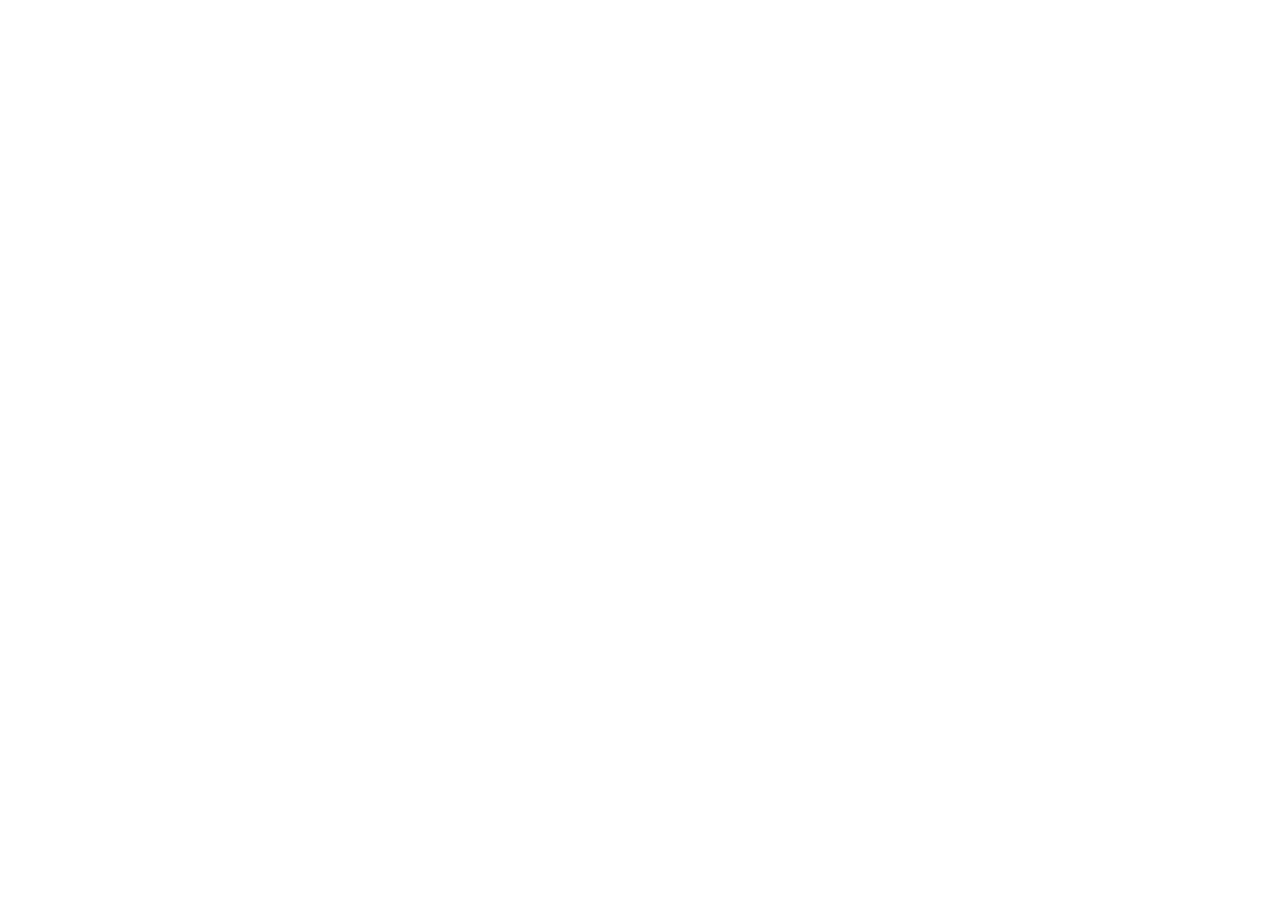
==== commit 4e293741: "Updates" ====
--- a/index.html
+++ b/index.html
@@ -15,8 +15,8 @@
     <meta name="twitter:card" content="summary_large_image" />
     <meta name="twitter:site" content="@lovable_dev" />
     <meta name="twitter:image" content="https://lovable.dev/opengraph-image-p98pqg.png" />
-    <script type="module" crossorigin src="/assets/index-Dswzpkku.js"></script>
-    <link rel="stylesheet" crossorigin href="/assets/index-D-rIBkOp.css">
+    <script type="module" crossorigin src="/sportswatch-hq/assets/index-BhTvrXQH.js"></script>
+    <link rel="stylesheet" crossorigin href="/sportswatch-hq/assets/index-D-rIBkOp.css">
   </head>
 
   <body>
